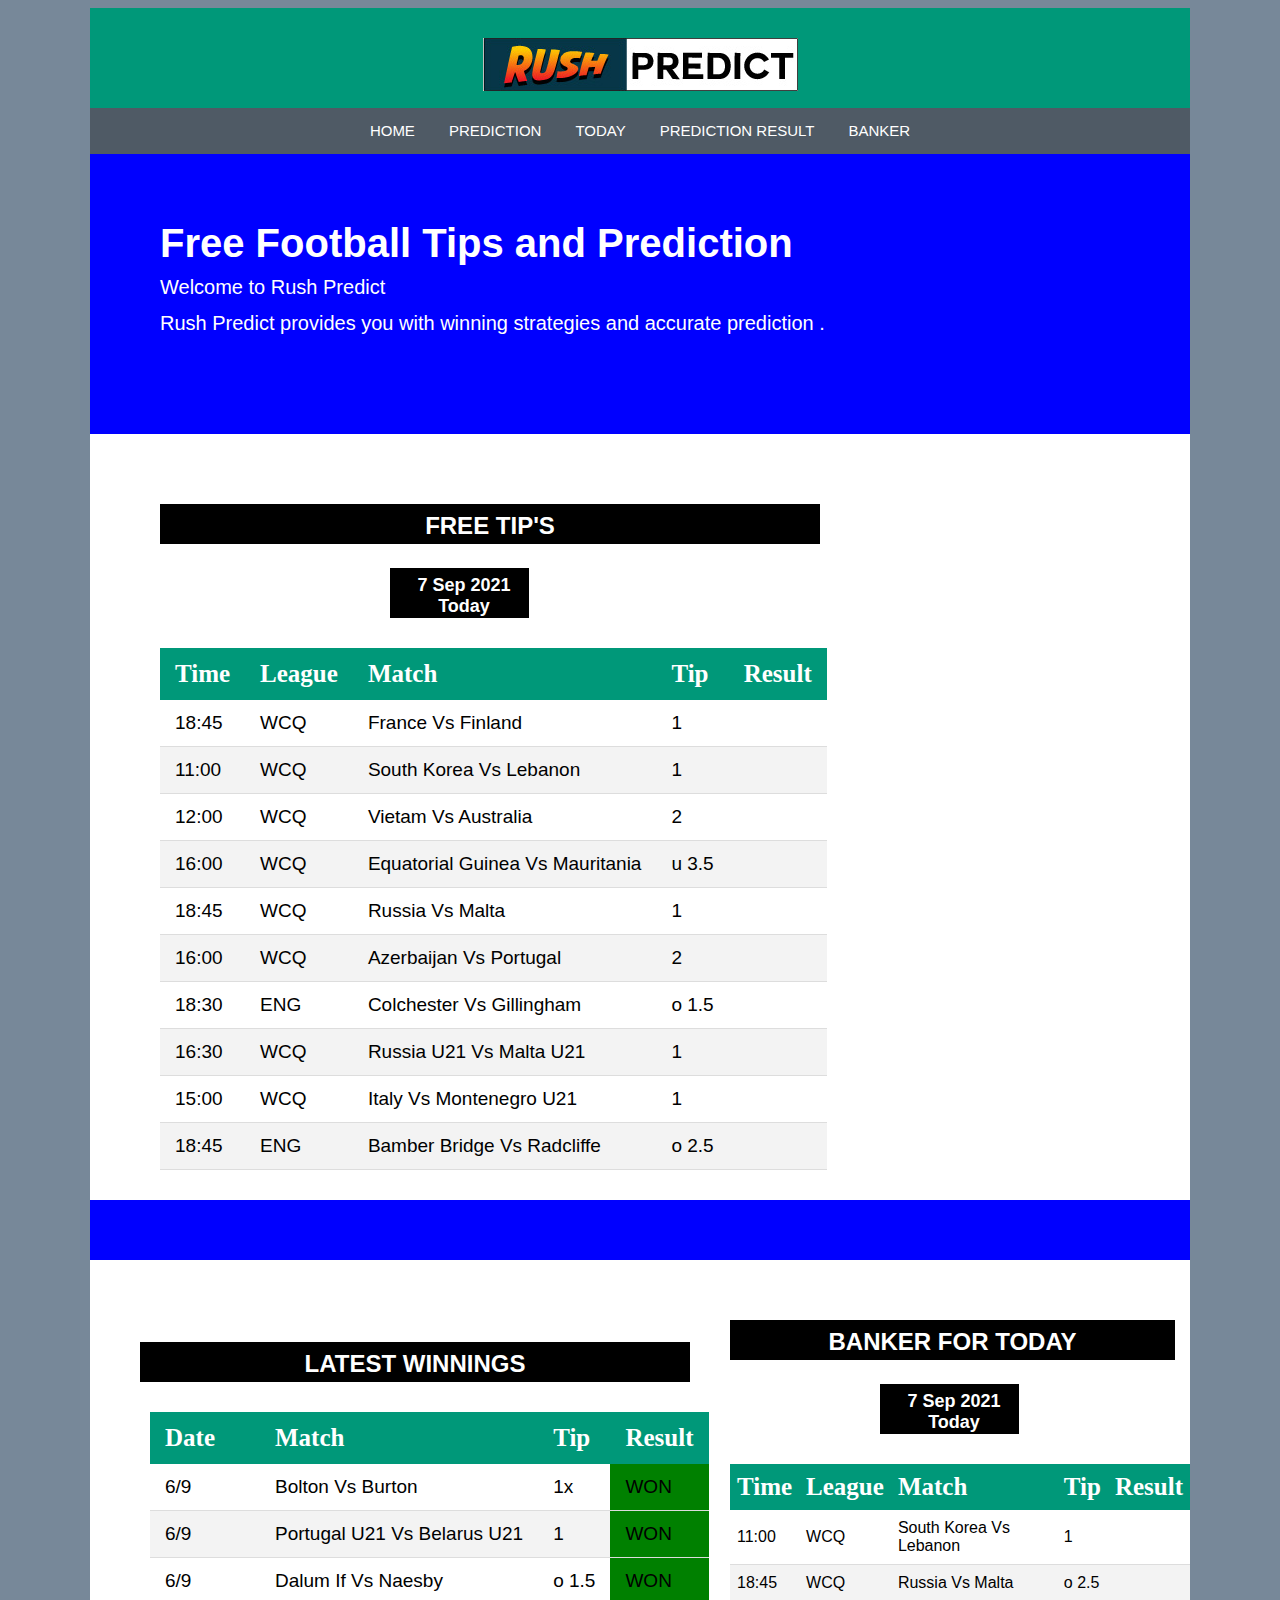
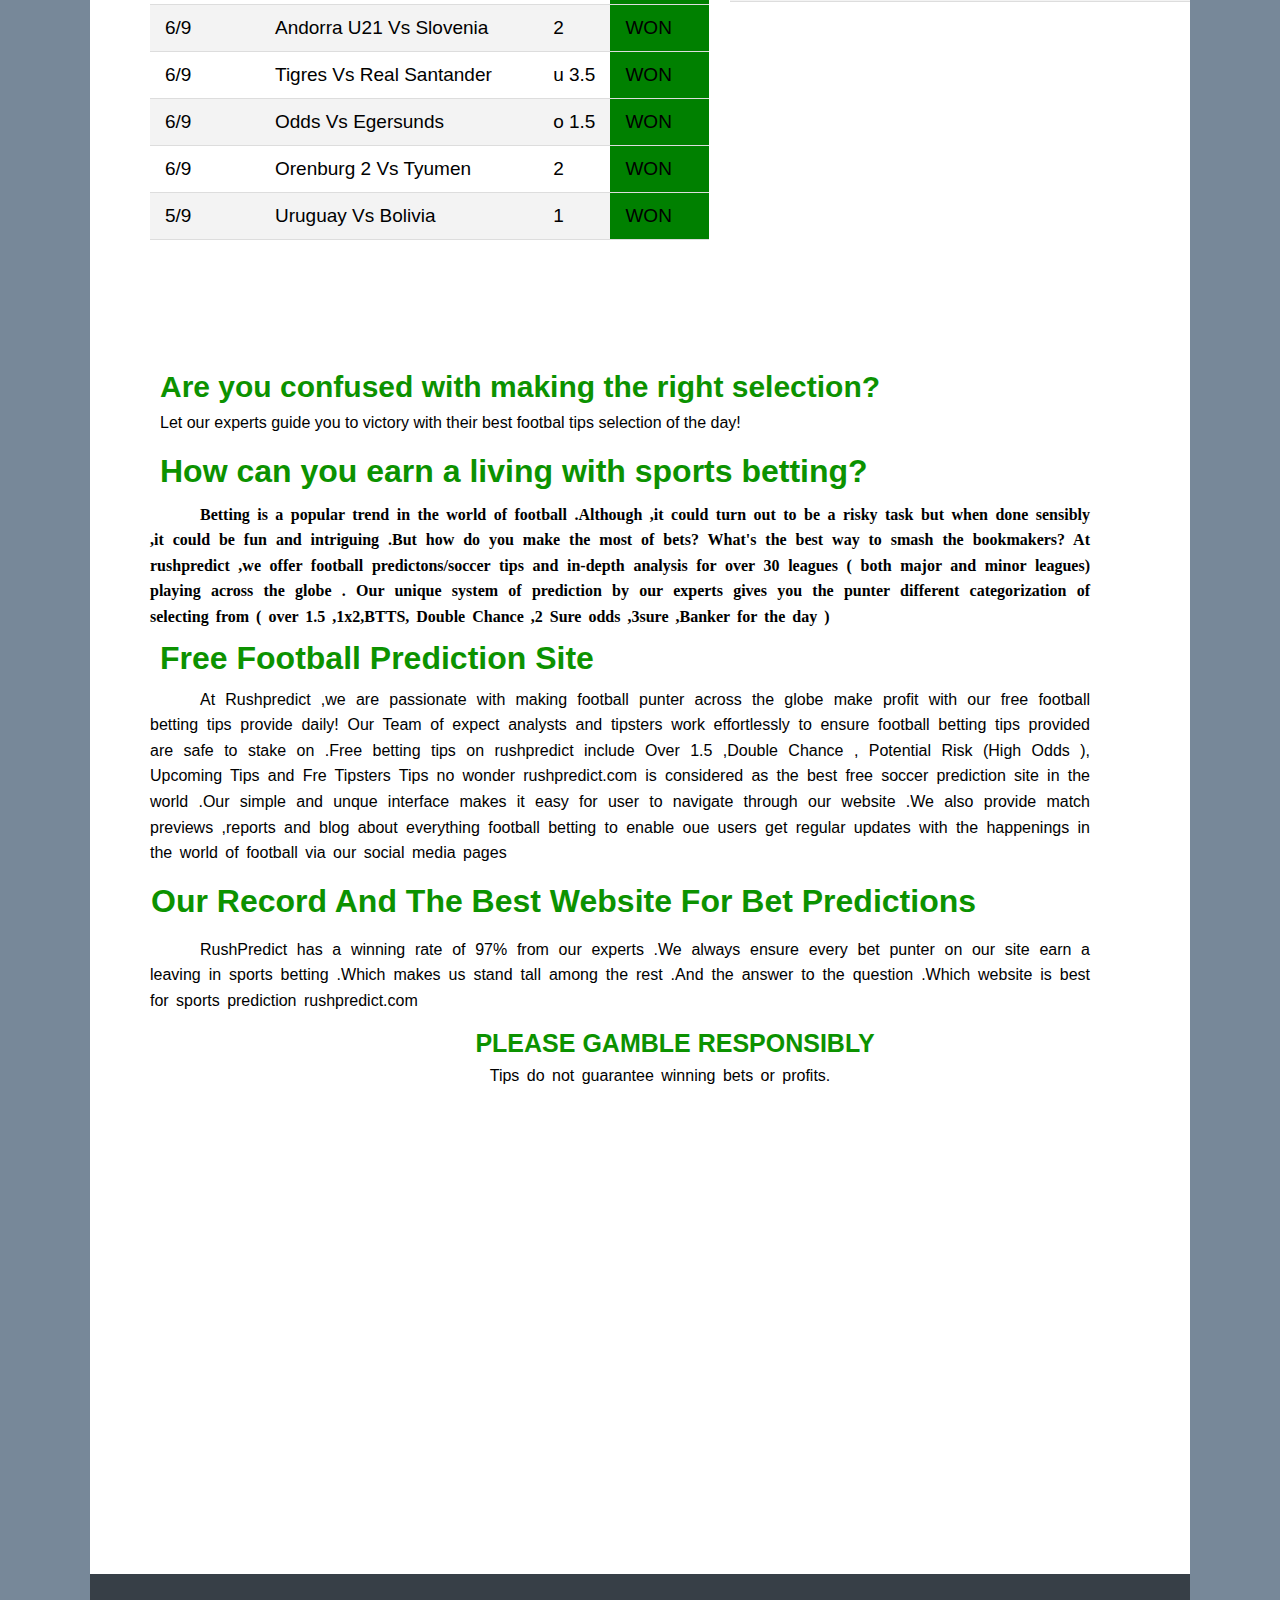
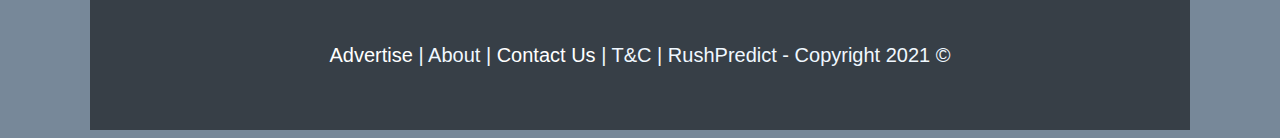
==== index.html @ 8fca1f7e "added things" ====
<!DOCTYPE html>
<html lang="en">
<head>
    <meta charset="UTF-8">
    <meta http-equiv="X-UA-Compatible" content="IE=edge">
    <meta name="viewport" content="width=device-width, initial-scale=1.0">
    <title>RushPredict- Football Tips and Prediction</title>
    <link rel="stylesheet" href="style.css">
    <meta name="description" content="Rush Predict provides free football tips and prediction,free analysis and statistics ,To ensure the best value for our users around the world">
    <link rel="icon" href="img/simple.png">
    <script async src="https://pagead2.googlesyndication.com/pagead/js/adsbygoogle.js?client=ca-pub-5476398748000462"
     crossorigin="anonymous"></script>
     <meta name="msvalidate.01" content="70B99FE2ED3F3C3D754A21F1290D57FB" />
</head>

<body>
    <div class="container">
        
    <header> <img src="img/no-rush 5.jpg" alt="Logo for Rush Predict">
        </header>
<nav>
    <a href="">HOME</a>
    </a><a href="">PREDICTION</a>
    </a><a href="">TODAY</a>
    </a><a href="">PREDICTION RESULT</a>
    </a><a href="">BANKER</a>
</nav>
<main>
    <div class="Title">
    <h1>Free Football Tips and Prediction</h1>
    <p> Welcome to Rush Predict</p>
    <p1>Rush Predict provides you with winning strategies and accurate prediction .</p1>
    </div>
    <div class="box1">
        <h2 class="highlight-text">FREE TIP'S </h2>

    </div>
    <div class="DATE"> <h4> 7 Sep 2021 Today </h4> </div>
    <table class="content-table">
        <thead>
    <tr>
        <th>Time </th>
        <th>League </th>
        <th>Match </th>
        <th> Tip </th>
        <th> Result </th>

    </tr>
   </thead>
   <tbody>
    <tr>
        <td> 18:45 </td>
        <td>  WCQ </td>
        <td>France Vs Finland </td>
        <td>  1 </td>
        <td>  </td>
        
    </tr>
    <tr>
        <td> 11:00 </td>
        <td> WCQ </td>
        <td> South Korea Vs Lebanon </td>
        <td> 1 </td>
        <td>  </td>
    </tr>
    <tr>
        <td> 12:00</td>
        <td> WCQ </td>
        <td> Vietam  Vs  Australia  </td>
        <td> 2 </td>
        <td>  </td>
        
    </tr>
    <tr>
        <td> 16:00</td>
        <td> WCQ </td>
        <td> Equatorial Guinea Vs Mauritania </td>
        <td> u 3.5 </td>
        <td>  </td>
        
    </tr>
    <tr>
        <td> 18:45 </td>
        <td> WCQ </td>
        <td> Russia  Vs  Malta </td>
        <td> 1 </td>
        <td>  </td>
        
    </tr>
    <tr>
        <td> 16:00 </td>
        <td> WCQ  </td>
        <td> Azerbaijan  Vs  Portugal  </td>
        <td> 2 </td>
        <td>  </td>
        
    </tr>
    <tr>
        <td> 18:30 </td>
        <td> ENG </td>
        <td> Colchester  Vs  Gillingham </td>
        <td> o 1.5 </td>
        <td> </tr>
        
    </tr>
    <tr>
        <td> 16:30 </td>
        <td> WCQ </td>
        <td> Russia U21 Vs Malta U21 </td>
        <td> 1</td>
        <td> </tr>
        
    </tr>
    <tr>
        <td> 15:00 </td>
        <td> WCQ  </td>
        <td> Italy  Vs  Montenegro U21 </td>
        <td> 1 </td>
        <td> </tr>
        
    </tr>
    <tr>
        <td> 18:45 </td>
        <td> ENG </td>
        <td> Bamber Bridge  Vs  Radcliffe </td>
        <td> o 2.5</td>
        <td> </tr>
        
    </tr>

</tbody>
</table>
<div class="Mid">  </div>
<div class="box1-2">
    <h2 class="highlight-text-2">BANKER FOR TODAY </h2>

</div>
<div class="DATE-2"> <h4>  7 Sep 2021 Today </h4> </div>
<table class="content-table-2">
    <thead>
<tr>
    <th>Time </th>
    <th>League </th>
    <th>Match </th>
    <th> Tip </th>
    <th> Result </th>

</tr>
</thead>
<tbody>
<tr>
    <td> 11:00 </td>
    <td> WCQ  </td>
    <td>South Korea Vs Lebanon </td>
    <td>   1 </td>
    <td>  </td>
    
</tr>
<tr>
    <td> 18:45 </td>
    <td> WCQ </td>
    <td>Russia Vs Malta</td>
    <td>   o 2.5 </td>
    <td>  </td>
    
</tr>


</tbody>
</table>
<div class="box1-3">
    <h2 class="highlight-text-3">LATEST WINNINGS </h2>

</div>
<div class="DATE-3">  </div>
<table class="content-table-3">
    <thead>
<tr>
    <th>Date </th>
    <th> </th>
    <th>Match </th>
    <th> Tip </th>
    <th> Result </th>

</tr>
</thead>
<tbody>
<tr>
    <td> 6/9 </td>
    <td>  </td>
    <td> Bolton Vs Burton</td>
    <td>   1x </td>
    <td> WON</td>
    
</tr>
<tr>
    <td> 6/9 </td>
    <td>  </td>
    <td>Portugal U21 Vs Belarus U21 </td>
    <td>   1 </td>
    <td> WON</td>
    
</tr><tr>
    <td> 6/9 </td>
    <td>  </td>
    <td>Dalum If Vs Naesby </td>
    <td>   o 1.5 </td>
    <td> WON</td>
    
</tr>
<tr>
    <td>6/9 </td>
    <td>  </td>
    <td> Andorra U21 Vs Slovenia  </td>
    <td>  2 </td>
    <td> WON </td>
</tr>
<tr>
    <td> 6/9 </td>
    <td>  </td>
    <td> Tigres Vs Real Santander </td>
    <td> u 3.5</td>
    <td> WON </td>
    
</tr>
<tr>
    <td> 6/9 </td>
    <td>  </td>
    <td> Odds Vs Egersunds </td>
    <td> o 1.5 </td>
    <td> WON </td>
    
</tr>
<tr>
    <td> 6/9 </td>
    <td> </td>
    <td> Orenburg 2  Vs Tyumen  </td>
    <td> 2 </td>
    <td> WON </td>
    
</tr>
<tr>
    <td> 5/9 </td>
    <td>  </td>
    <td> Uruguay Vs Bolivia </td>
    <td> 1 </td>
    <td> WON </td>
    
</tr>



</tbody>
</table> 
<section>
    
<h6>Are you confused with making the right selection? </h6>
<p>Let our experts guide you to victory with their best footbal tips selection of the day!</p>  
 

</section>
<section >
    <div class="container-1">
    <h1>How can you earn a living with sports betting?<h1>
        <p>Betting is a popular trend in the world of football .Although ,it could turn out to be a risky task but when done sensibly ,it could be fun and intriguing .But how do you make the most of bets? What's the best way to smash the bookmakers?
            At rushpredict ,we offer football predictons/soccer tips and in-depth analysis for over 30 leagues ( both major and minor leagues) playing across the globe . Our unique system of prediction by our experts gives you the punter different categorization of selecting from ( over 1.5 ,1x2,BTTS, Double Chance ,2 Sure odds ,3sure ,Banker for the day ) </p5>
    
        </div>
</section>
<section>
    <div class="container-2">
     <h5>Free Football Prediction Site</h5>
     <p>At Rushpredict ,we are passionate with making football punter across the globe make profit with our free football betting tips provide daily! Our Team of expect analysts and tipsters work effortlessly to ensure football betting tips provided are safe to stake on .Free betting tips on rushpredict include Over 1.5 ,Double Chance , Potential Risk (High Odds ), Upcoming Tips and Fre Tipsters Tips no wonder rushpredict.com is considered as the best free soccer prediction site in the world .Our simple and unque interface makes it easy for user to navigate through our website .We also provide match previews ,reports and blog about everything football betting to enable oue users get regular updates with the happenings in the world of football via our social media pages  </p>

    </div>
</section>
<section>
      <div class="container-3">
     <h4>Our Record And The Best Website For Bet Predictions</h4>
     <p>RushPredict has a winning rate of 97% from our experts .We always ensure every bet punter on our site earn a leaving in sports betting .Which makes us stand tall among the rest .And the answer to the question .Which website is best for sports prediction rushpredict.com</p>
     </div>
</section>
<section>
      <div class="container-4">
      <h3>PLEASE GAMBLE RESPONSIBLY </h3>
      <p>Tips do not guarantee winning bets or profits.</p>

      </div>

</section>
</main>
<footer>
    <p> <a href="mailto:rushpredict@gmail.com">Advertise</a>  | About | <a href="mailto:rushpredict@gmail.com">Contact Us</a>  | T&C | RushPredict - Copyright 2021 ©</p>

</footer>


</div>
</body>

</html>
---- style.css ----
body {
    background-color: lightslategray;
}
.container {
            margin-right: auto;
            margin-left: auto;
            width: 1100px;
}
.img {
       align-self: center;

}
header{
    background-color: #009879;
    height: 70px;
    text-align: center;
    padding-top: 30px;
    
}

nav {
    background-color: rgba(0, 0, 0, 0.337);
    text-align: center;
    padding-top: 14px;
    padding-bottom: 14px;
}

main {
    background-color: rgb(255, 255, 255);
    height: 3000px;
    padding-top: 20px;
    padding-left: 70px;

}
footer {
    background-color: #00000088;
    padding-top: 50px;
    padding-bottom: 50px;
}
h1 {
    font-size: 40px;
    color: rgb(255, 255, 255);
    font-family: 'Franklin Gothic Medium', 'Arial Narrow', Arial, sans-serif;
    margin-bottom: -10px;
    
}
 p {
    font-size: 20px;
    color: rgb(255, 255, 255);
    font-family: Arial, Helvetica, sans-serif;
    margin-bottom: 13px;
    
    
 }
 
 p1 {
    font-size: 20px;
    color: rgb(255, 255, 255);
    font-family: Arial, Helvetica, sans-serif;
    
 }

 

.box1 {
    background-color: black;
    height: 40px;
    width: 660px;
    margin-top: 70px;
    text-align: center;
    

}
 
.highlight-text {
    padding-top: -100px; 
    color: rgb(255, 255, 255);
    font-family: 'Franklin Gothic Medium', 'Arial Narrow', Arial, sans-serif;
    padding: 8px 15px;
    
}
 
.content-table {
    border-collapse: collapse;
    margin: 30px 0;
    font-size: 25px;
    min-width: 550px;
}

.content-table thead tr {
    background-color:#009879;
    color: white;
    text-align: left;

}
.content-table th,
.content-table td {
  padding: 12px 15px;
}

.content-table tbody tr {
  border-bottom: 1px solid #dddddd;
  font-family: 'Franklin Gothic Medium', 'Arial Narrow', Arial, sans-serif;
  font-size: 19px;

}

.content-table tbody tr:nth-of-type(even) {
      background-color:#f3f3f3;    
}

.DATE { 
    background-color: rgb(0, 0, 0);
    height: 50px;
    width: 130px;
    margin-left: 230px;
    padding-left: 9px;
    text-align: center;
}

h4 {
    font-size: 18px;
    padding: 7px 11px;
    color: white;
    font-family: sans-serif;

}

a {
    color: white;
    font-family: Arial, Helvetica, sans-serif;
}

nav a {
    text-decoration: none;
    font-size: 15px;
    padding-left: 15px;
    padding-right: 15px;
}

.Title {
    background-color: rgb(0, 0, 255);
    height: 200px;
    padding: 40px 70px;
    margin-left: -70px;
    margin-top: -20px;
}

.Mid {
    background-color: rgb(0, 0, 255) ;
    height: 60px;
    margin-left: -70px;

}
.DATE-2 { 
    background-color: rgb(0, 0, 0);
    height: 50px;
    width: 130px;
    margin-left: 720px;
    padding-left: 9px;
    text-align: center;
}
.box1-2 {
    background-color: black;
    height: 40px;
    width: 445px;
    margin-top: 60px;
    text-align: center;
    margin-left: 570px;
    
}
.highlight-text-2 {
    padding-top: -100px; 
    color: rgb(255, 255, 255);
    font-family: 'Franklin Gothic Medium', 'Arial Narrow', Arial, sans-serif;
    padding: 8px 15px;
    
}
.content-table-2 {
    border-collapse: collapse;
    margin: 30px 0;
    font-size: 25px;
    min-width: 390px;
    margin-left: 570px;
}

.content-table-2 thead tr {
    background-color:#009879;
    color: white;
    text-align: left;

}
.content-table-2 th,
.content-table-2 td {
  padding: 9px 7px;
}

.content-table-2 tbody tr {
  border-bottom: 1px solid #dddddd;
  font-family: 'Franklin Gothic Medium', 'Arial Narrow', Arial, sans-serif;
  font-size: 16px;
  

}

.content-table-2 tbody tr:nth-of-type(even) {
      background-color:#f3f3f3;    
}
.DATE-3 { 
    
    height: 50px;
    width: 130px;
    margin-left: 150px;
    padding-left: 9px;
    text-align: center;
}
.box1-3 {
    background-color: black;
    height: 40px;
    width: 550px;
    margin-top: -290px;
    text-align: center;
    margin-left: -20px;
    
}
.highlight-text-3 {
    padding-top: -100px; 
    color: rgb(255, 255, 255);
    font-family: 'Franklin Gothic Medium', 'Arial Narrow', Arial, sans-serif;
    padding: 8px 15px;
    
}
.content-table-3 {
    border-collapse: collapse;
    margin: -20px 0;
    font-size: 25px;
    min-width: 390px;
    margin-left: -10px;
}

.content-table-3 thead tr {
    background-color:#009879;
    color: white;
    text-align: left;

}
.content-table-3 th,
.content-table-3 td {
  padding: 12px 15px;
}

.content-table-3 tbody tr {
  border-bottom: 1px solid #dddddd;
  font-family: 'Franklin Gothic Medium', 'Arial Narrow', Arial, sans-serif;
  font-size: 19px;
  

}

.content-table-3 tbody tr:nth-of-type(even) {
      background-color:#f3f3f3;    
}

    .Won-1  { 
    background-color: chartreuse;
}

footer p {
         font-size: 10 px;
         font-family: Arial, Helvetica, sans-serif;
         color: aliceblue;
         text-align: center;

}
footer p a {
    text-decoration: none;
}
.content-table-3 td:nth-last-child(5n+1) {

        background-color: green;
}

h6 {
    font-size: 30px;
    margin-top: 150px;
    font-family: Helvetica;
    color: rgb(12, 146, 0);
}



section p {
    font-size: 16px;
    color: black;
    margin-top: -60px;
       
}

section h1{
    color: black;
    font-size: 32px;
    font-family:  Helvetica;
    color: rgb(12, 146, 0);
}

 .container-1 p {
     font-size: 16px;
     line-height: 1.6;
     word-spacing: 3px;
     font-family:  'Arial Narrow' ;
     padding: 8px 8px;
     margin: -110px 0;
     margin-left: -110px;
     text-indent: 50px;
     text-align: justify;
     padding: 100px;
     
 }
section h5 {
    font-size: 32px;
    
    margin: 20px 0;
    font-family: Helvetica;
    color: rgb(12, 146, 0);
}
.container-2 p {
    font-size: 16px;
     line-height: 1.6;
     word-spacing: 3px;
     font-family: 'Arial';
     padding: 8px 8px;
     margin: -110px 0;
     margin-left: -110px;
     text-indent: 50px;
     text-align: justify;
     padding: 100px;

}
section h4 {
     font-size: 32px;
     color: rgb(12, 146, 0);
     margin: 20px 0;
     margin-left: -20px;
     font-family: Helvetica;

}
 .container-3 p{
    font-size: 16px;
    line-height: 1.6;
    word-spacing: 3px;
    font-family: Arial;
    padding: 8px 8px;
    margin: -110px 0;
    margin-left: -110px;
    text-indent: 50px;
    text-align: justify;
    padding: 100px;
}
section h3 {
    font-size: 25px;
    color: rgb(12, 146, 0);
    text-align: center;
    font-family: Helvetica;

}
.container-4 p{
    font-size: 16px;
     line-height: 1.6;
     word-spacing: 3px;
     font-family: Arial;
     padding: 8px 8px;
     margin: -110px 0;
     margin-left: -80px;
     text-indent: 50px;
     text-align: center;
     padding: 90px;
}
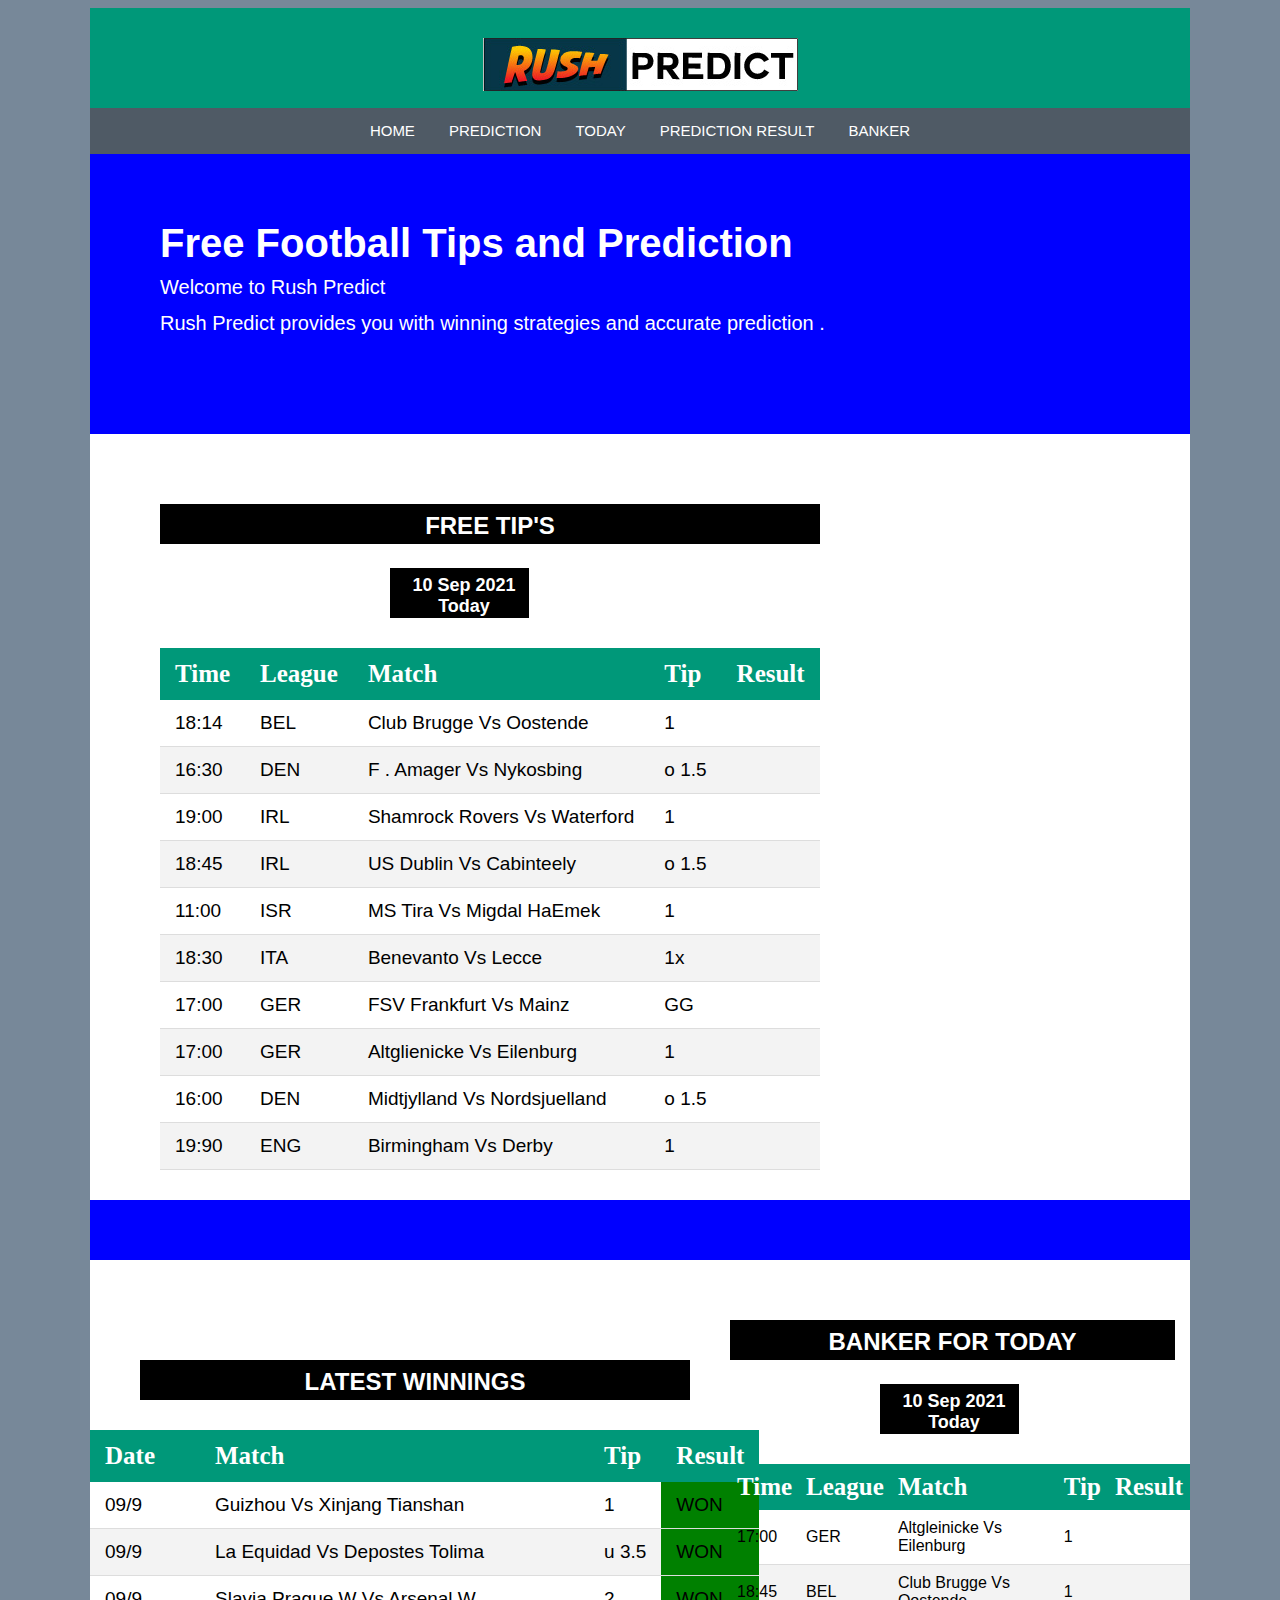
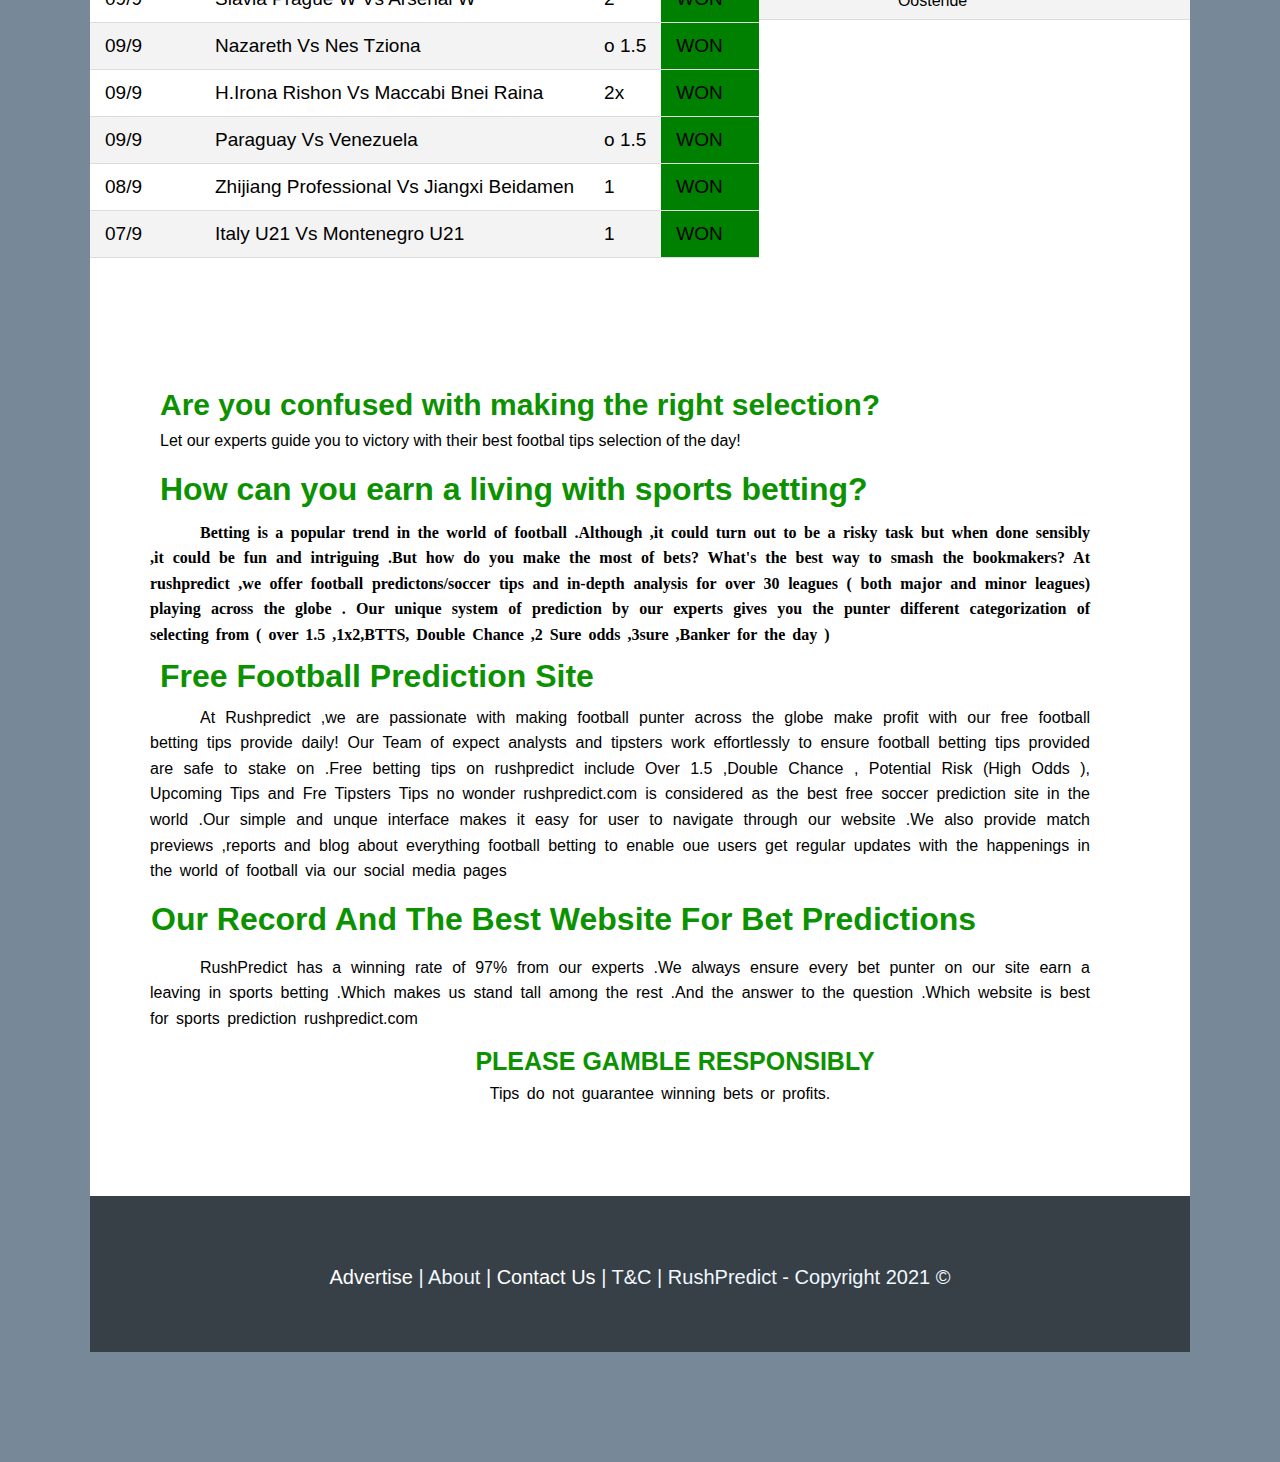
==== commit 188621cb: "new addition" ====
--- a/index.html
+++ b/index.html
@@ -11,7 +11,8 @@
     <script async src="https://pagead2.googlesyndication.com/pagead/js/adsbygoogle.js?client=ca-pub-5476398748000462"
      crossorigin="anonymous"></script>
      <meta name="msvalidate.01" content="70B99FE2ED3F3C3D754A21F1290D57FB" />
-</head>
+    <meta name="viewport" content="width=device-width", initial-scale=1.0>
+    </head>
 
 <body>
     <div class="container">
@@ -35,7 +36,7 @@
         <h2 class="highlight-text">FREE TIP'S </h2>
 
     </div>
-    <div class="DATE"> <h4> 7 Sep 2021 Today </h4> </div>
+    <div class="DATE"> <h4> 10 Sep 2021 Today </h4> </div>
     <table class="content-table">
         <thead>
     <tr>
@@ -49,84 +50,86 @@
    </thead>
    <tbody>
     <tr>
-        <td> 18:45 </td>
-        <td>  WCQ </td>
-        <td>France Vs Finland </td>
+        <td> 18:14 </td>
+        <td>  BEL</td>
+        <td>Club Brugge Vs Oostende</td>
         <td>  1 </td>
         <td>  </td>
         
     </tr>
     <tr>
+        <td> 16:30 </td>
+        <td> DEN </td>
+        <td> F . Amager Vs Nykosbing  </td>
+        <td>o 1.5 </td>
+        <td>  </td>
+    </tr>
+    <tr>
+        <td> 19:00</td>
+        <td> IRL </td>
+        <td> Shamrock Rovers Vs  Waterford  </td>
+        <td> 1 </td>
+        <td>  </td>
+        
+    </tr>
+    <tr>
+        <td> 18:45</td>
+        <td> IRL </td>
+        <td> US Dublin Vs Cabinteely </td>
+        <td> o 1.5 </td>
+        <td>  </td>
+        
+    </tr>
+    <tr>
         <td> 11:00 </td>
-        <td> WCQ </td>
-        <td> South Korea Vs Lebanon </td>
+        <td> ISR </td>
+        <td> MS Tira Vs  Migdal HaEmek </td>
         <td> 1 </td>
         <td>  </td>
-    </tr>
-    <tr>
-        <td> 12:00</td>
-        <td> WCQ </td>
-        <td> Vietam  Vs  Australia  </td>
-        <td> 2 </td>
-        <td>  </td>
-        
-    </tr>
-    <tr>
-        <td> 16:00</td>
-        <td> WCQ </td>
-        <td> Equatorial Guinea Vs Mauritania </td>
-        <td> u 3.5 </td>
-        <td>  </td>
-        
-    </tr>
-    <tr>
-        <td> 18:45 </td>
-        <td> WCQ </td>
-        <td> Russia  Vs  Malta </td>
+        
+    </tr>
+    <tr>
+        <td> 18:30 </td>
+        <td> ITA </td>
+        <td> Benevanto Vs  Lecce  </td>
+        <td> 1x </td>
+        <td>  </td>
+        
+    </tr>
+    <tr>
+        <td> 17:00 </td>
+        <td> GER </td>
+        <td> FSV Frankfurt  Vs  Mainz </td>
+        <td> GG </td>
+        <td> </tr>
+        
+    </tr>
+    <tr>
+        <td> 17:00 </td>
+        <td> GER </td>
+        <td> Altglienicke  Vs Eilenburg </td>
         <td> 1 </td>
-        <td>  </td>
+        <td> </tr>
         
     </tr>
     <tr>
         <td> 16:00 </td>
-        <td> WCQ  </td>
-        <td> Azerbaijan  Vs  Portugal  </td>
-        <td> 2 </td>
-        <td>  </td>
-        
-    </tr>
-    <tr>
-        <td> 18:30 </td>
-        <td> ENG </td>
-        <td> Colchester  Vs  Gillingham </td>
+        <td> DEN </td>
+        <td> Midtjylland  Vs  Nordsjuelland </td>
         <td> o 1.5 </td>
         <td> </tr>
         
     </tr>
     <tr>
-        <td> 16:30 </td>
-        <td> WCQ </td>
-        <td> Russia U21 Vs Malta U21 </td>
-        <td> 1</td>
-        <td> </tr>
-        
-    </tr>
-    <tr>
-        <td> 15:00 </td>
-        <td> WCQ  </td>
-        <td> Italy  Vs  Montenegro U21 </td>
+        <td> 19:90 </td>
+        <td> ENG </td>
+        <td> Birmingham  Vs  Derby </td>
         <td> 1 </td>
         <td> </tr>
         
     </tr>
-    <tr>
-        <td> 18:45 </td>
-        <td> ENG </td>
-        <td> Bamber Bridge  Vs  Radcliffe </td>
-        <td> o 2.5</td>
-        <td> </tr>
-        
-    </tr>
+    
+    
 
 </tbody>
 </table>
@@ -135,7 +138,7 @@
     <h2 class="highlight-text-2">BANKER FOR TODAY </h2>
 
 </div>
-<div class="DATE-2"> <h4>  7 Sep 2021 Today </h4> </div>
+<div class="DATE-2"> <h4>  10 Sep 2021 Today </h4> </div>
 <table class="content-table-2">
     <thead>
 <tr>
@@ -149,18 +152,18 @@
 </thead>
 <tbody>
 <tr>
-    <td> 11:00 </td>
-    <td> WCQ  </td>
-    <td>South Korea Vs Lebanon </td>
+    <td> 17:00 </td>
+    <td> GER  </td>
+    <td>Altgleinicke Vs Eilenburg </td>
     <td>   1 </td>
     <td>  </td>
     
 </tr>
 <tr>
     <td> 18:45 </td>
-    <td> WCQ </td>
-    <td>Russia Vs Malta</td>
-    <td>   o 2.5 </td>
+    <td> BEL </td>
+    <td>Club Brugge Vs Oostende </td>
+    <td>   1 </td>
     <td>  </td>
     
 </tr>
@@ -186,63 +189,63 @@
 </thead>
 <tbody>
 <tr>
-    <td> 6/9 </td>
-    <td>  </td>
-    <td> Bolton Vs Burton</td>
-    <td>   1x </td>
-    <td> WON</td>
-    
-</tr>
-<tr>
-    <td> 6/9 </td>
-    <td>  </td>
-    <td>Portugal U21 Vs Belarus U21 </td>
+    <td> 09/9 </td>
+    <td>  </td>
+    <td> Guizhou Vs Xinjang Tianshan</td>
     <td>   1 </td>
     <td> WON</td>
     
+</tr>
+<tr>
+    <td> 09/9 </td>
+    <td>  </td>
+    <td>La Equidad Vs Depostes Tolima </td>
+    <td>   u 3.5 </td>
+    <td> WON</td>
+    
 </tr><tr>
-    <td> 6/9 </td>
-    <td>  </td>
-    <td>Dalum If Vs Naesby </td>
-    <td>   o 1.5 </td>
+    <td> 09/9 </td>
+    <td>  </td>
+    <td>Slavia Prague W Vs Arsenal W </td>
+    <td>  2 </td>
     <td> WON</td>
     
 </tr>
 <tr>
-    <td>6/9 </td>
-    <td>  </td>
-    <td> Andorra U21 Vs Slovenia  </td>
-    <td>  2 </td>
-    <td> WON </td>
-</tr>
-<tr>
-    <td> 6/9 </td>
-    <td>  </td>
-    <td> Tigres Vs Real Santander </td>
-    <td> u 3.5</td>
-    <td> WON </td>
-    
-</tr>
-<tr>
-    <td> 6/9 </td>
-    <td>  </td>
-    <td> Odds Vs Egersunds </td>
+    <td>09/9 </td>
+    <td>  </td>
+    <td> Nazareth Vs Nes Tziona  </td>
+    <td>  o 1.5 </td>
+    <td> WON </td>
+</tr>
+<tr>
+    <td> 09/9 </td>
+    <td>  </td>
+    <td> H.Irona Rishon  Vs Maccabi Bnei Raina  </td>
+    <td> 2x </td>
+    <td> WON </td>
+    
+</tr>
+<tr>
+    <td> 09/9 </td>
+    <td>  </td>
+    <td> Paraguay Vs Venezuela </td>
     <td> o 1.5 </td>
     <td> WON </td>
     
 </tr>
 <tr>
-    <td> 6/9 </td>
-    <td> </td>
-    <td> Orenburg 2  Vs Tyumen  </td>
-    <td> 2 </td>
-    <td> WON </td>
-    
-</tr>
-<tr>
-    <td> 5/9 </td>
-    <td>  </td>
-    <td> Uruguay Vs Bolivia </td>
+    <td> 08/9 </td>
+    <td>  </td>
+    <td> Zhijiang Professional   Vs Jiangxi Beidamen  </td>
+    <td> 1 </td>
+    <td> WON </td>
+    
+</tr>
+<tr>
+    <td> 07/9 </td>
+    <td>  </td>
+    <td> Italy U21 Vs Montenegro U21 </td>
     <td> 1 </td>
     <td> WON </td>
     
@@ -290,6 +293,7 @@
 </section>
 </main>
 <footer>
+    <div>
     <p> <a href="mailto:rushpredict@gmail.com">Advertise</a>  | About | <a href="mailto:rushpredict@gmail.com">Contact Us</a>  | T&C | RushPredict - Copyright 2021 ©</p>
 
 </footer>
--- a/style.css
+++ b/style.css
@@ -27,7 +27,7 @@
 
 main {
     background-color: rgb(255, 255, 255);
-    height: 3000px;
+    height:3000 px;
     padding-top: 20px;
     padding-left: 70px;
 
@@ -36,6 +36,7 @@
     background-color: #00000088;
     padding-top: 50px;
     padding-bottom: 50px;
+    margin: 110px 0;
 }
 h1 {
     font-size: 40px;
@@ -235,7 +236,7 @@
     margin: -20px 0;
     font-size: 25px;
     min-width: 390px;
-    margin-left: -10px;
+    margin-left: -70px;
 }
 
 .content-table-3 thead tr {
@@ -374,4 +375,6 @@
      text-indent: 50px;
      text-align: center;
      padding: 90px;
-}+}
+
+ 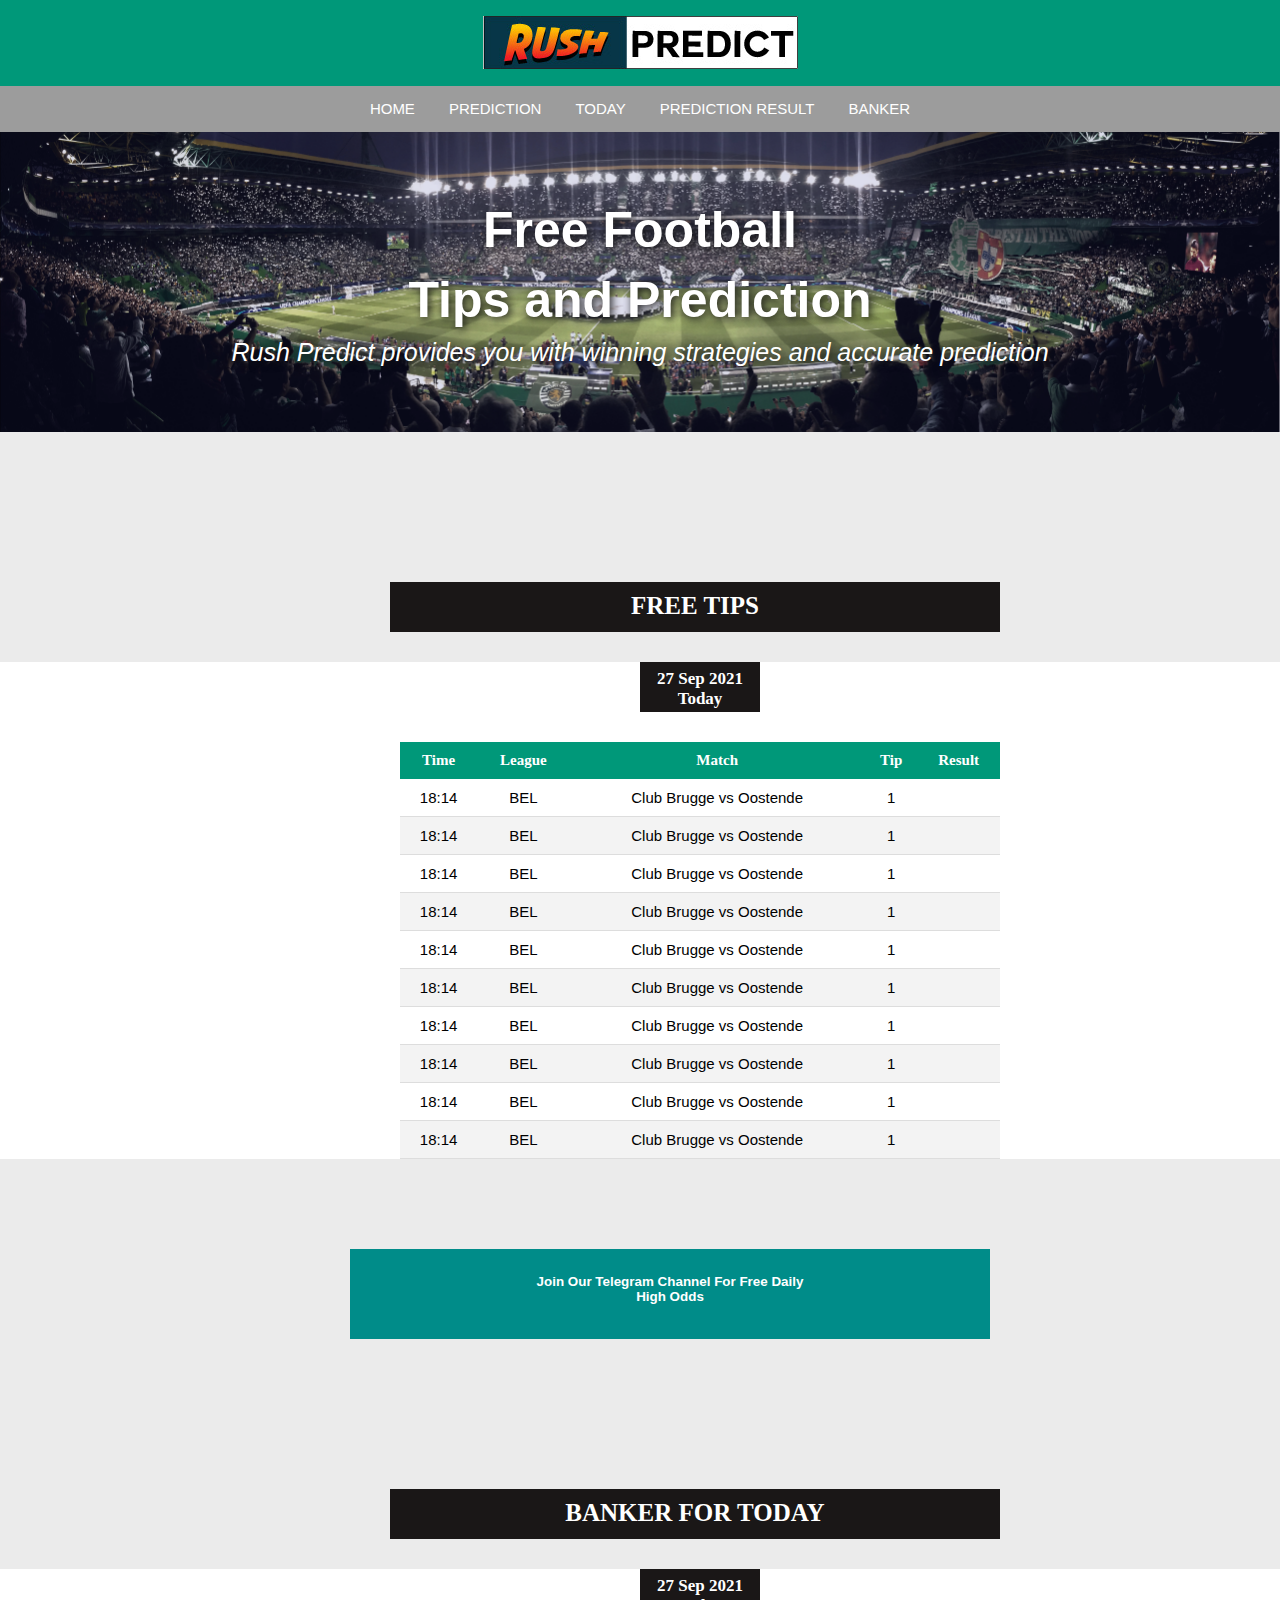
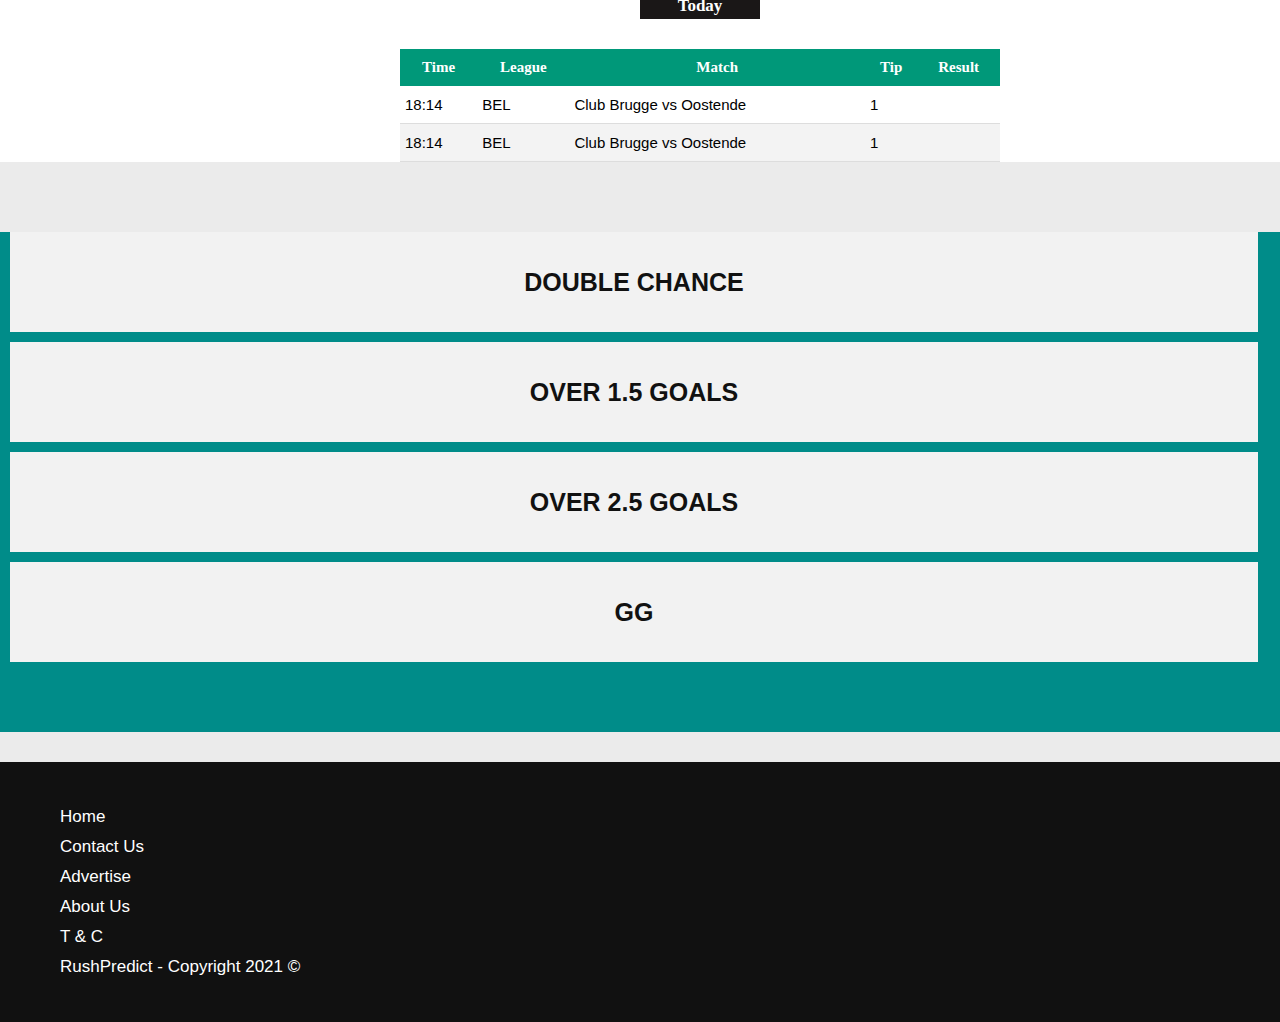
==== commit 8efba0f9: "alot of changes" ====
--- a/index.html
+++ b/index.html
@@ -5,301 +5,204 @@
     <meta http-equiv="X-UA-Compatible" content="IE=edge">
     <meta name="viewport" content="width=device-width, initial-scale=1.0">
     <title>RushPredict- Football Tips and Prediction</title>
-    <link rel="stylesheet" href="style.css">
+    <link rel="stylesheet" type="text/css"  href="style.css" media="screen"/>
     <meta name="description" content="Rush Predict provides free football tips and prediction,free analysis and statistics ,To ensure the best value for our users around the world">
     <link rel="icon" href="img/simple.png">
-    <script async src="https://pagead2.googlesyndication.com/pagead/js/adsbygoogle.js?client=ca-pub-5476398748000462"
-     crossorigin="anonymous"></script>
+    <script data-ad-client="ca-pub-5476398748000462" async src="https://pagead2.googlesyndication.com/pagead/js/adsbygoogle.js"></script>
      <meta name="msvalidate.01" content="70B99FE2ED3F3C3D754A21F1290D57FB" />
-    <meta name="viewport" content="width=device-width", initial-scale=1.0>
+    <meta name="viewport" content="width=device-width, initial-scale=1.0">
+    <STYLE>A {text-decoration: none;} </STYLE>
+    
     </head>
 
-<body>
-    <div class="container">
-        
-    <header> <img src="img/no-rush 5.jpg" alt="Logo for Rush Predict">
+ <body>
+     
+    <div id="container">
+        <div id="main">
+    <header>
+        <meta name="viewport" content="width=device-width, initial-scale=1.0">   
+    <a href="index.html"> <img src="img/no-rush 5.jpg" alt="Logo for Rush Predict"></a>
         </header>
+    
 <nav>
     <a href="">HOME</a>
-    </a><a href="">PREDICTION</a>
-    </a><a href="">TODAY</a>
-    </a><a href="">PREDICTION RESULT</a>
-    </a><a href="">BANKER</a>
+    <a href="">PREDICTION</a>
+    <a href="">TODAY</a>
+    <a href="">PREDICTION RESULT</a>
+    <a href="">BANKER</a>
 </nav>
-<main>
-    <div class="Title">
-    <h1>Free Football Tips and Prediction</h1>
-    <p> Welcome to Rush Predict</p>
-    <p1>Rush Predict provides you with winning strategies and accurate prediction .</p1>
+     <main>
+        <meta name="viewport" content="width=device-width, initial-scale=1.0">
+    <section class="index-banner">
+    <div class="vertical-center">
+     <h2>Free Football <br>Tips and Prediction</h2>
+     <h1>Rush Predict provides you with winning strategies and accurate prediction </h1>
     </div>
-    <div class="box1">
-        <h2 class="highlight-text">FREE TIP'S </h2>
-
+    </section>
+    <div class="box">
+    <h3 >FREE TIPS</h3>
     </div>
-    <div class="DATE"> <h4> 10 Sep 2021 Today </h4> </div>
-    <table class="content-table">
-        <thead>
-    <tr>
-        <th>Time </th>
-        <th>League </th>
-        <th>Match </th>
-        <th> Tip </th>
-        <th> Result </th>
-
-    </tr>
-   </thead>
-   <tbody>
-    <tr>
-        <td> 18:14 </td>
-        <td>  BEL</td>
-        <td>Club Brugge Vs Oostende</td>
-        <td>  1 </td>
-        <td>  </td>
+    <div class="Tab">
+    <div class="DATE"> <h4>27 Sep 2021<br> Today</h4></div>
+     
+     <table class="content-table">
+     <thead>
+      <tr>
+       <th>Time</th>
+       <th>League</th>
+       <th>Match</th>
+       <th>Tip</th>
+       <th>Result</th>
+      </tr>
+      </thead>
+      <tbody>
+       <tr>
+       <td>18:14</td>
+       <td>BEL</td>
+       <td>Club Brugge vs Oostende </td>
+       <td> 1 </td>
+       <td></td>
+      </tr>
+      <tr>
+        <td>18:14</td>
+        <td>BEL</td>
+        <td>Club Brugge vs Oostende </td>
+        <td> 1 </td>
+        <td></td>
+       </tr>
+       <tr>
+        <td>18:14</td>
+        <td>BEL</td>
+        <td>Club Brugge vs Oostende </td>
+        <td> 1 </td>
+        <td></td>
+       </tr>
+       <tr>
+        <td>18:14</td>
+        <td>BEL</td>
+        <td>Club Brugge vs Oostende </td>
+        <td> 1 </td>
+        <td></td>
+       </tr>
+       <tr>
+        <td>18:14</td>
+        <td>BEL</td>
+        <td>Club Brugge vs Oostende </td>
+        <td> 1 </td>
+        <td></td>
+       </tr>
+       <tr>
+        <td>18:14</td>
+        <td>BEL</td>
+        <td>Club Brugge vs Oostende </td>
+        <td> 1 </td>
+        <td></td>
+       </tr>
+       <tr>
+        <td>18:14</td>
+        <td>BEL</td>
+        <td>Club Brugge vs Oostende </td>
+        <td> 1 </td>
+        <td></td>
+       </tr>
+       <tr>
+        <td>18:14</td>
+        <td>BEL</td>
+        <td>Club Brugge vs Oostende </td>
+        <td> 1 </td>
+        <td></td>
+       </tr>
+       <tr>
+        <td>18:14</td>
+        <td>BEL</td>
+        <td>Club Brugge vs Oostende </td>
+        <td> 1 </td>
+        <td></td>
+       </tr>
+       <tr>
+        <td>18:14</td>
+        <td>BEL</td>
+        <td>Club Brugge vs Oostende </td>
+        <td> 1 </td>
+        <td></td>
+       </tr>
+      </tbody>
+    </table>
+     </div>
+    <section class="Paragraph"> 
+        <div class="telegram"> 
+        <h6> <br>Join Our Telegram Channel For Free Daily<br> High Odds</h6>
         
-    </tr>
-    <tr>
-        <td> 16:30 </td>
-        <td> DEN </td>
-        <td> F . Amager Vs Nykosbing  </td>
-        <td>o 1.5 </td>
-        <td>  </td>
-    </tr>
-    <tr>
-        <td> 19:00</td>
-        <td> IRL </td>
-        <td> Shamrock Rovers Vs  Waterford  </td>
-        <td> 1 </td>
-        <td>  </td>
-        
-    </tr>
-    <tr>
-        <td> 18:45</td>
-        <td> IRL </td>
-        <td> US Dublin Vs Cabinteely </td>
-        <td> o 1.5 </td>
-        <td>  </td>
-        
-    </tr>
-    <tr>
-        <td> 11:00 </td>
-        <td> ISR </td>
-        <td> MS Tira Vs  Migdal HaEmek </td>
-        <td> 1 </td>
-        <td>  </td>
-        
-    </tr>
-    <tr>
-        <td> 18:30 </td>
-        <td> ITA </td>
-        <td> Benevanto Vs  Lecce  </td>
-        <td> 1x </td>
-        <td>  </td>
-        
-    </tr>
-    <tr>
-        <td> 17:00 </td>
-        <td> GER </td>
-        <td> FSV Frankfurt  Vs  Mainz </td>
-        <td> GG </td>
-        <td> </tr>
-        
-    </tr>
-    <tr>
-        <td> 17:00 </td>
-        <td> GER </td>
-        <td> Altglienicke  Vs Eilenburg </td>
-        <td> 1 </td>
-        <td> </tr>
-        
-    </tr>
-    <tr>
-        <td> 16:00 </td>
-        <td> DEN </td>
-        <td> Midtjylland  Vs  Nordsjuelland </td>
-        <td> o 1.5 </td>
-        <td> </tr>
-        
-    </tr>
-    <tr>
-        <td> 19:90 </td>
-        <td> ENG </td>
-        <td> Birmingham  Vs  Derby </td>
-        <td> 1 </td>
-        <td> </tr>
-        
-    </tr>
-    
-    
-
-</tbody>
-</table>
-<div class="Mid">  </div>
-<div class="box1-2">
-    <h2 class="highlight-text-2">BANKER FOR TODAY </h2>
-
-</div>
-<div class="DATE-2"> <h4>  10 Sep 2021 Today </h4> </div>
-<table class="content-table-2">
-    <thead>
-<tr>
-    <th>Time </th>
-    <th>League </th>
-    <th>Match </th>
-    <th> Tip </th>
-    <th> Result </th>
-
-</tr>
-</thead>
-<tbody>
-<tr>
-    <td> 17:00 </td>
-    <td> GER  </td>
-    <td>Altgleinicke Vs Eilenburg </td>
-    <td>   1 </td>
-    <td>  </td>
-    
-</tr>
-<tr>
-    <td> 18:45 </td>
-    <td> BEL </td>
-    <td>Club Brugge Vs Oostende </td>
-    <td>   1 </td>
-    <td>  </td>
-    
-</tr>
-
-
-</tbody>
-</table>
-<div class="box1-3">
-    <h2 class="highlight-text-3">LATEST WINNINGS </h2>
-
-</div>
-<div class="DATE-3">  </div>
-<table class="content-table-3">
-    <thead>
-<tr>
-    <th>Date </th>
-    <th> </th>
-    <th>Match </th>
-    <th> Tip </th>
-    <th> Result </th>
-
-</tr>
-</thead>
-<tbody>
-<tr>
-    <td> 09/9 </td>
-    <td>  </td>
-    <td> Guizhou Vs Xinjang Tianshan</td>
-    <td>   1 </td>
-    <td> WON</td>
-    
-</tr>
-<tr>
-    <td> 09/9 </td>
-    <td>  </td>
-    <td>La Equidad Vs Depostes Tolima </td>
-    <td>   u 3.5 </td>
-    <td> WON</td>
-    
-</tr><tr>
-    <td> 09/9 </td>
-    <td>  </td>
-    <td>Slavia Prague W Vs Arsenal W </td>
-    <td>  2 </td>
-    <td> WON</td>
-    
-</tr>
-<tr>
-    <td>09/9 </td>
-    <td>  </td>
-    <td> Nazareth Vs Nes Tziona  </td>
-    <td>  o 1.5 </td>
-    <td> WON </td>
-</tr>
-<tr>
-    <td> 09/9 </td>
-    <td>  </td>
-    <td> H.Irona Rishon  Vs Maccabi Bnei Raina  </td>
-    <td> 2x </td>
-    <td> WON </td>
-    
-</tr>
-<tr>
-    <td> 09/9 </td>
-    <td>  </td>
-    <td> Paraguay Vs Venezuela </td>
-    <td> o 1.5 </td>
-    <td> WON </td>
-    
-</tr>
-<tr>
-    <td> 08/9 </td>
-    <td>  </td>
-    <td> Zhijiang Professional   Vs Jiangxi Beidamen  </td>
-    <td> 1 </td>
-    <td> WON </td>
-    
-</tr>
-<tr>
-    <td> 07/9 </td>
-    <td>  </td>
-    <td> Italy U21 Vs Montenegro U21 </td>
-    <td> 1 </td>
-    <td> WON </td>
-    
-</tr>
-
-
-
-</tbody>
-</table> 
-<section>
-    
-<h6>Are you confused with making the right selection? </h6>
-<p>Let our experts guide you to victory with their best footbal tips selection of the day!</p>  
- 
-
-</section>
-<section >
-    <div class="container-1">
-    <h1>How can you earn a living with sports betting?<h1>
-        <p>Betting is a popular trend in the world of football .Although ,it could turn out to be a risky task but when done sensibly ,it could be fun and intriguing .But how do you make the most of bets? What's the best way to smash the bookmakers?
-            At rushpredict ,we offer football predictons/soccer tips and in-depth analysis for over 30 leagues ( both major and minor leagues) playing across the globe . Our unique system of prediction by our experts gives you the punter different categorization of selecting from ( over 1.5 ,1x2,BTTS, Double Chance ,2 Sure odds ,3sure ,Banker for the day ) </p5>
-    
-        </div>
-</section>
-<section>
-    <div class="container-2">
-     <h5>Free Football Prediction Site</h5>
-     <p>At Rushpredict ,we are passionate with making football punter across the globe make profit with our free football betting tips provide daily! Our Team of expect analysts and tipsters work effortlessly to ensure football betting tips provided are safe to stake on .Free betting tips on rushpredict include Over 1.5 ,Double Chance , Potential Risk (High Odds ), Upcoming Tips and Fre Tipsters Tips no wonder rushpredict.com is considered as the best free soccer prediction site in the world .Our simple and unque interface makes it easy for user to navigate through our website .We also provide match previews ,reports and blog about everything football betting to enable oue users get regular updates with the happenings in the world of football via our social media pages  </p>
-
-    </div>
-</section>
-<section>
-      <div class="container-3">
-     <h4>Our Record And The Best Website For Bet Predictions</h4>
-     <p>RushPredict has a winning rate of 97% from our experts .We always ensure every bet punter on our site earn a leaving in sports betting .Which makes us stand tall among the rest .And the answer to the question .Which website is best for sports prediction rushpredict.com</p>
+        </div>
+    </section>
+    <div class="box-1">
+        <h3 >BANKER FOR TODAY</h3>
+        </div>
+        <div class="Tab-1">
+        <div class="DATE-1"> <h4>27 Sep 2021<br> Today</h4></div>
+         
+         <table class="content-table-1">
+         <thead>
+          <tr>
+           <th>Time</th>
+           <th>League</th>
+           <th>Match</th>
+           <th>Tip</th>
+           <th>Result</th>
+          </tr>
+          </thead>
+          <tbody>
+           <tr>
+           <td>18:14</td>
+           <td>BEL</td>
+           <td>Club Brugge vs Oostende </td>
+           <td> 1 </td>
+           <td></td>
+          </tr>
+          <tr>
+            <td>18:14</td>
+            <td>BEL</td>
+            <td>Club Brugge vs Oostende </td>
+            <td> 1 </td>
+            <td></td>
+           </tr>
+          
+         </tbody>
+        </table>
+         </div>
+       
+       <div class="Back">
+    <section class="index-links">
+        <a href="Double.html"> <div class="index-boxlink-square">
+            <h5> Double  Chance </h5>
+        </div>
+    </a>
+    <a href="Over1.5.html"> <div class="index-boxlink-rectangle">
+            <h5> Over 1.5 Goals </h5>
+        </div>
+    </a>
+        <a href="Over2.5.html"> <div class="index-boxlink-square">
+        <h5> Over 2.5 Goals </h5>
+        </div>
+    </a>
+        <a href="GG.html"> <div class="index-boxlink-rectangle">
+            <h5> GG </h5>
+        </div>
+    </a>
+    </section>
      </div>
-</section>
-<section>
-      <div class="container-4">
-      <h3>PLEASE GAMBLE RESPONSIBLY </h3>
-      <p>Tips do not guarantee winning bets or profits.</p>
-
+     </main>
       </div>
-
-</section>
-</main>
-<footer>
-    <div>
-    <p> <a href="mailto:rushpredict@gmail.com">Advertise</a>  | About | <a href="mailto:rushpredict@gmail.com">Contact Us</a>  | T&C | RushPredict - Copyright 2021 ©</p>
-
+      </div>
+ <footer>
+   <ul>
+    <li><a href="#">Home</a> </li>
+    <li><a href="#">Contact Us</a> </li>
+    <li><a href="#">Advertise </a> </li>
+    <li><a href="#">About Us</a> </li>
+    <li><a href="#">T & C</a> </li>
+    <li><a href="#">RushPredict - Copyright 2021 ©</a> </li>
+  </ul> 
 </footer>
-
-
-</div>
-</body>
-
-</html>+     </body>
+    </html>--- a/style.css
+++ b/style.css
@@ -1,22 +1,21 @@
-body {
-    background-color: lightslategray;
-}
-.container {
-            margin-right: auto;
-            margin-left: auto;
-            width: 1100px;
-}
-.img {
-       align-self: center;
-
-}
+*{
+    margin: 0;
+    padding: 0;
+}
+html,body {
+    background-color: rgb(235, 235, 235);
+    height: 100%;
+    
+}
+
 header{
     background-color: #009879;
     height: 70px;
     text-align: center;
-    padding-top: 30px;
-    
-}
+    padding: 16px 16px 0;
+    
+}
+
 
 nav {
     background-color: rgba(0, 0, 0, 0.337);
@@ -24,357 +23,358 @@
     padding-top: 14px;
     padding-bottom: 14px;
 }
-
-main {
+a {
+    color: white;
+    font-family: Arial, Helvetica, sans-serif;
+}
+
+nav a {
+    text-decoration: none;
+    font-size: 15px;
+    padding-left: 15px;
+    padding-right: 15px;
+}
+
+.index-banner{
+    width: 100%;
+    height: calc(100vh - 100%);
+    background-image: url('img/banner-1.png');
+    background-repeat: no-repeat;
+    background-position: center;
+    background-size: cover;
+    display: table;
+}
+
+.index-banner h1 {
+    font-family: Arial, Helvetica, sans-serif;
+    font-size: 25px;
+    font-weight: 100;
+    font-style: italic;
+    line-height: 34px;
+    color: #fff;
+    text-align: center;
+    text-shadow: 2px 2px 8px #111;
+}
+
+.index-banner h2 {
+    font-family: Impact, Haettenschweiler, 'Arial Narrow Bold', sans-serif;
+    font-size: 50px;
+    font-weight: 900;
+    color: #fff;
+    text-align: center;
+    text-shadow: 2px 2px 8px #111;
+    line-height: 70px;
+}
+.img {
+    align-self: center;
+
+}
+.box h3{
+    font-size: 25px;
+    color: #fff;
+    padding-top: 10px;
+}
+.box  {
+    background-color: rgb(26, 23, 23);
+    width: 100%;
+    height: 50px;
+    color: #fff;
+    text-align: center;
+    margin: 150px;
+    margin-left: 0px;
+    
+}
+.Tab {
     background-color: rgb(255, 255, 255);
-    height:3000 px;
-    padding-top: 20px;
-    padding-left: 70px;
-
-}
-footer {
-    background-color: #00000088;
-    padding-top: 50px;
-    padding-bottom: 50px;
-    margin: 110px 0;
-}
-h1 {
-    font-size: 40px;
-    color: rgb(255, 255, 255);
-    font-family: 'Franklin Gothic Medium', 'Arial Narrow', Arial, sans-serif;
-    margin-bottom: -10px;
-    
-}
- p {
-    font-size: 20px;
-    color: rgb(255, 255, 255);
-    font-family: Arial, Helvetica, sans-serif;
-    margin-bottom: 13px;
-    
-    
- }
- 
- p1 {
-    font-size: 20px;
-    color: rgb(255, 255, 255);
-    font-family: Arial, Helvetica, sans-serif;
-    
- }
-
- 
-
-.box1 {
-    background-color: black;
-    height: 40px;
-    width: 660px;
-    margin-top: 70px;
-    text-align: center;
-    
-
-}
- 
-.highlight-text {
-    padding-top: -100px; 
-    color: rgb(255, 255, 255);
-    font-family: 'Franklin Gothic Medium', 'Arial Narrow', Arial, sans-serif;
-    padding: 8px 15px;
-    
-}
- 
+}
+.DATE {
+    background-color: rgb(26, 23, 23);
+    height: 50px;
+    width: 120px;
+    text-align: center;
+    margin: 130px;
+    margin-top: -120px;
+    
+}
+.vertical-center {
+    display: table-cell;
+    vertical-align: middle;
+      
+}
+.DATE h4{ 
+    color: #fff;
+    font-size: 17px;
+    padding: 7px 11px;
+}
+
 .content-table {
     border-collapse: collapse;
-    margin: 30px 0;
-    font-size: 25px;
-    min-width: 550px;
+    margin: 20px 0;
+    font-size: 15px;
+    width: 100%;
+    margin-top: -100px;
 }
 
 .content-table thead tr {
-    background-color:#009879;
+    background-color: #009879;
     color: white;
-    text-align: left;
-
+    text-align: center;
 }
 .content-table th,
 .content-table td {
-  padding: 12px 15px;
+    padding: 10px 5px
 }
 
 .content-table tbody tr {
-  border-bottom: 1px solid #dddddd;
-  font-family: 'Franklin Gothic Medium', 'Arial Narrow', Arial, sans-serif;
-  font-size: 19px;
-
+    border-bottom: 1px solid #ddd;
+    font-family: 'Franklin Gothic Medium', 'Arial Narrow', Arial, sans-serif;
+    font-size: 15px;
 }
 
 .content-table tbody tr:nth-of-type(even) {
-      background-color:#f3f3f3;    
-}
-
-.DATE { 
-    background-color: rgb(0, 0, 0);
-    height: 50px;
-    width: 130px;
-    margin-left: 230px;
-    padding-left: 9px;
-    text-align: center;
-}
-
-h4 {
-    font-size: 18px;
+    background-color: #f3f3f3;
+}
+
+.Paragraph {
+    background-color:  #008c89;
+    height: 90px;
+    width: 100%;
+    text-align: center;
+    margin: 90px;   
+    margin-left: 0px;
+
+}
+.telegram {
+    font-family: Arial, Helvetica, sans-serif;
+    font-size: 20px;
+    padding: 10px 19px;
+    color: #fff;
+}
+.box-1 h3{
+    font-size: 25px;
+    color: #fff;
+    padding-top: 10px;
+}
+.box-1  {
+    background-color: rgb(26, 23, 23);
+    width: 100%;
+    height: 50px;
+    color: #fff;
+    text-align: center;
+    margin: 150px;
+    margin-left: 0px;
+    
+}
+
+.Tab-1 {
+    background-color: rgb(255, 255, 255);
+}
+.DATE-1 {
+    background-color: rgb(26, 23, 23);
+    height: 50px;
+    width: 120px;
+    text-align: center;
+    margin: 130px;
+    margin-top: -120px;
+    
+}
+.DATE-1 h4{ 
+    color: #fff;
+    font-size: 17px;
     padding: 7px 11px;
+}
+
+.content-table-1 {
+    border-collapse: collapse;
+    margin: 20px 0;
+    font-size: 15px;
+    width: 100%;
+    margin-top: -100px;
+}
+
+.content-table-1 thead tr {
+    background-color: #009879;
     color: white;
-    font-family: sans-serif;
-
-}
-
-a {
-    color: white;
-    font-family: Arial, Helvetica, sans-serif;
-}
-
-nav a {
+    text-align: center;
+}
+.content-table-1 th,
+.content-table-1 td {
+    padding: 10px 5px
+}
+
+.content-table-1 tbody tr {
+    border-bottom: 1px solid #ddd;
+    font-family: 'Franklin Gothic Medium', 'Arial Narrow', Arial, sans-serif;
+    font-size: 15px;
+}
+
+.content-table-1 tbody tr:nth-of-type(even) {
+    background-color: #f3f3f3;
+}
+
+.Tab-1 {
+    background-color: rgb(255, 255, 255);
+}
+
+.index-links div {
+    margin: 16px 16px 0;
+    width: calc(100% - 32px);
+    height: 100px;
+    background-color: #f2f2f2;
     text-decoration: none;
-    font-size: 15px;
-    padding-left: 15px;
-    padding-right: 15px;
-}
-
-.Title {
-    background-color: rgb(0, 0, 255);
-    height: 200px;
-    padding: 40px 70px;
-    margin-left: -70px;
-    margin-top: -20px;
-}
-
-.Mid {
-    background-color: rgb(0, 0, 255) ;
-    height: 60px;
-    margin-left: -70px;
-
-}
-.DATE-2 { 
-    background-color: rgb(0, 0, 0);
-    height: 50px;
-    width: 130px;
-    margin-left: 720px;
-    padding-left: 9px;
-    text-align: center;
-}
-.box1-2 {
-    background-color: black;
-    height: 40px;
-    width: 445px;
-    margin-top: 60px;
-    text-align: center;
-    margin-left: 570px;
-    
-}
-.highlight-text-2 {
-    padding-top: -100px; 
-    color: rgb(255, 255, 255);
+    
+}
+.index-links div h5 {
+    font-family: Arial, Helvetica, sans-serif;
+    font-size: 25px;
+    font-weight: 600;
+    line-height: 100px;
+    color:#111;
+    text-align: center;
+    text-transform: uppercase;
+    
+    
+}
+ .Back {
+    background-color: #008c89;
+    height: 500px;
+    margin-top: 70px;
+ }
+ @media only screen and (min-width: 1000px) {
+
+    .index-banner{
+        width: 100%;
+        height: 300px;
+        background-image: url ('img/banner-1.png');
+        background-repeat: no-repeat;
+        background-position: center;
+        background-size: cover;
+        display: table;
+    }
+  
+    .index-links div {
+        margin: 10px 10px 0;
+        width: calc(100% - 32px);
+        height: 100px;
+        background-color: #f2f2f2;
+        text-decoration: none;
+        
+    }
+    .index-boxlink-square {
+        width: calc(25% -20px) !important;
+
+    }
+    .content-table {
+        border-collapse: collapse;
+        margin-left: 400px;
+        font-size: 15px;
+        width: 600px;
+        margin-top: -100px;
+    }
+    .content-table th,
+    .content-table td {
+    padding: 10px 5px
+}
+
+.content-table tbody tr {
+    border-bottom: 1px solid #ddd;
     font-family: 'Franklin Gothic Medium', 'Arial Narrow', Arial, sans-serif;
-    padding: 8px 15px;
-    
-}
-.content-table-2 {
+    font-size: 15px;
+}
+
+.content-table tbody tr:nth-of-type(even) {
+    background-color: #f3f3f3;
+}
+
+.Paragraph {
+    background-color: #008c89;
+    height: 90px;
+    width: 50%;
+    text-align: center;
+    margin: 90px;
+  margin-left: 350px;
+
+}
+.telegram {
+    font-family: Arial, Helvetica, sans-serif;
+    font-size: 20px;
+    padding: 10px 19px;
+}
+.box  {
+    background-color: rgb(26, 23, 23);
+    width: 610px;
+    height: 50px;
+    color: #fff;
+    text-align: center;
+    margin: 150px;
+    margin-left: 390px;
+    
+}
+
+.DATE {
+    background-color: rgb(26, 23, 23);
+    height: 50px;
+    width: 120px;
+    text-align: center;
+    margin: 130px;
+    margin-top: -120px;
+    margin-left: 640px;
+}
+.Tab {
+    background-color: rgb(255, 255, 255);
+    width: 100%;
+    text-align: center;
+    margin-left: 70px 1000px 0 px;
+}
+.content-table-1 {
     border-collapse: collapse;
-    margin: 30px 0;
-    font-size: 25px;
-    min-width: 390px;
-    margin-left: 570px;
-}
-
-.content-table-2 thead tr {
-    background-color:#009879;
-    color: white;
-    text-align: left;
-
-}
-.content-table-2 th,
-.content-table-2 td {
-  padding: 9px 7px;
-}
-
-.content-table-2 tbody tr {
-  border-bottom: 1px solid #dddddd;
-  font-family: 'Franklin Gothic Medium', 'Arial Narrow', Arial, sans-serif;
-  font-size: 16px;
-  
-
-}
-
-.content-table-2 tbody tr:nth-of-type(even) {
-      background-color:#f3f3f3;    
-}
-.DATE-3 { 
-    
-    height: 50px;
-    width: 130px;
-    margin-left: 150px;
-    padding-left: 9px;
-    text-align: center;
-}
-.box1-3 {
-    background-color: black;
-    height: 40px;
-    width: 550px;
-    margin-top: -290px;
-    text-align: center;
-    margin-left: -20px;
-    
-}
-.highlight-text-3 {
-    padding-top: -100px; 
-    color: rgb(255, 255, 255);
-    font-family: 'Franklin Gothic Medium', 'Arial Narrow', Arial, sans-serif;
-    padding: 8px 15px;
-    
-}
-.content-table-3 {
-    border-collapse: collapse;
-    margin: -20px 0;
-    font-size: 25px;
-    min-width: 390px;
-    margin-left: -70px;
-}
-
-.content-table-3 thead tr {
-    background-color:#009879;
-    color: white;
-    text-align: left;
-
-}
-.content-table-3 th,
-.content-table-3 td {
-  padding: 12px 15px;
-}
-
-.content-table-3 tbody tr {
-  border-bottom: 1px solid #dddddd;
-  font-family: 'Franklin Gothic Medium', 'Arial Narrow', Arial, sans-serif;
-  font-size: 19px;
-  
-
-}
-
-.content-table-3 tbody tr:nth-of-type(even) {
-      background-color:#f3f3f3;    
-}
-
-    .Won-1  { 
-    background-color: chartreuse;
-}
-
-footer p {
-         font-size: 10 px;
-         font-family: Arial, Helvetica, sans-serif;
-         color: aliceblue;
-         text-align: center;
-
-}
-footer p a {
+    margin-left: 400px;
+    font-size: 15px;
+    width: 600px;
+    margin-top: -100px;
+}
+
+.DATE-1 {
+    background-color: rgb(26, 23, 23);
+    height: 50px;
+    width: 120px;
+    text-align: center;
+    margin: 130px;
+    margin-top: -120px;
+    margin-left: 640px;
+}
+.box-1  {
+    background-color: rgb(26, 23, 23);
+    width: 610px;
+    height: 50px;
+    color: #fff;
+    text-align: center;
+    margin: 150px;
+    margin-left: 390px;
+    
+}
+}
+
+footer {
+    width: calc(100% -80px);
+    padding: 40px 40px;
+    margin-top: 30px;
+    background-color: #111;
+}
+
+footer ul {
+    width: fit-content;
+    padding-left: 20px;
+    
+}
+footer ul li {
+    display: block;
+    list-style: none;
     text-decoration: none;
 }
-.content-table-3 td:nth-last-child(5n+1) {
-
-        background-color: green;
-}
-
-h6 {
-    font-size: 30px;
-    margin-top: 150px;
-    font-family: Helvetica;
-    color: rgb(12, 146, 0);
-}
-
-
-
-section p {
-    font-size: 16px;
-    color: black;
-    margin-top: -60px;
-       
-}
-
-section h1{
-    color: black;
-    font-size: 32px;
-    font-family:  Helvetica;
-    color: rgb(12, 146, 0);
-}
-
- .container-1 p {
-     font-size: 16px;
-     line-height: 1.6;
-     word-spacing: 3px;
-     font-family:  'Arial Narrow' ;
-     padding: 8px 8px;
-     margin: -110px 0;
-     margin-left: -110px;
-     text-indent: 50px;
-     text-align: justify;
-     padding: 100px;
-     
- }
-section h5 {
-    font-size: 32px;
-    
-    margin: 20px 0;
-    font-family: Helvetica;
-    color: rgb(12, 146, 0);
-}
-.container-2 p {
-    font-size: 16px;
-     line-height: 1.6;
-     word-spacing: 3px;
-     font-family: 'Arial';
-     padding: 8px 8px;
-     margin: -110px 0;
-     margin-left: -110px;
-     text-indent: 50px;
-     text-align: justify;
-     padding: 100px;
-
-}
-section h4 {
-     font-size: 32px;
-     color: rgb(12, 146, 0);
-     margin: 20px 0;
-     margin-left: -20px;
-     font-family: Helvetica;
-
-}
- .container-3 p{
-    font-size: 16px;
-    line-height: 1.6;
-    word-spacing: 3px;
-    font-family: Arial;
-    padding: 8px 8px;
-    margin: -110px 0;
-    margin-left: -110px;
-    text-indent: 50px;
-    text-align: justify;
-    padding: 100px;
-}
-section h3 {
-    font-size: 25px;
-    color: rgb(12, 146, 0);
-    text-align: center;
-    font-family: Helvetica;
-
-}
-.container-4 p{
-    font-size: 16px;
-     line-height: 1.6;
-     word-spacing: 3px;
-     font-family: Arial;
-     padding: 8px 8px;
-     margin: -110px 0;
-     margin-left: -80px;
-     text-indent: 50px;
-     text-align: center;
-     padding: 90px;
-}
-
- +footer ul li a {
+    font-family: Arial, Helvetica, sans-serif;
+    font-size: 17px;
+    color: #fff;
+    line-height: 30px;
+}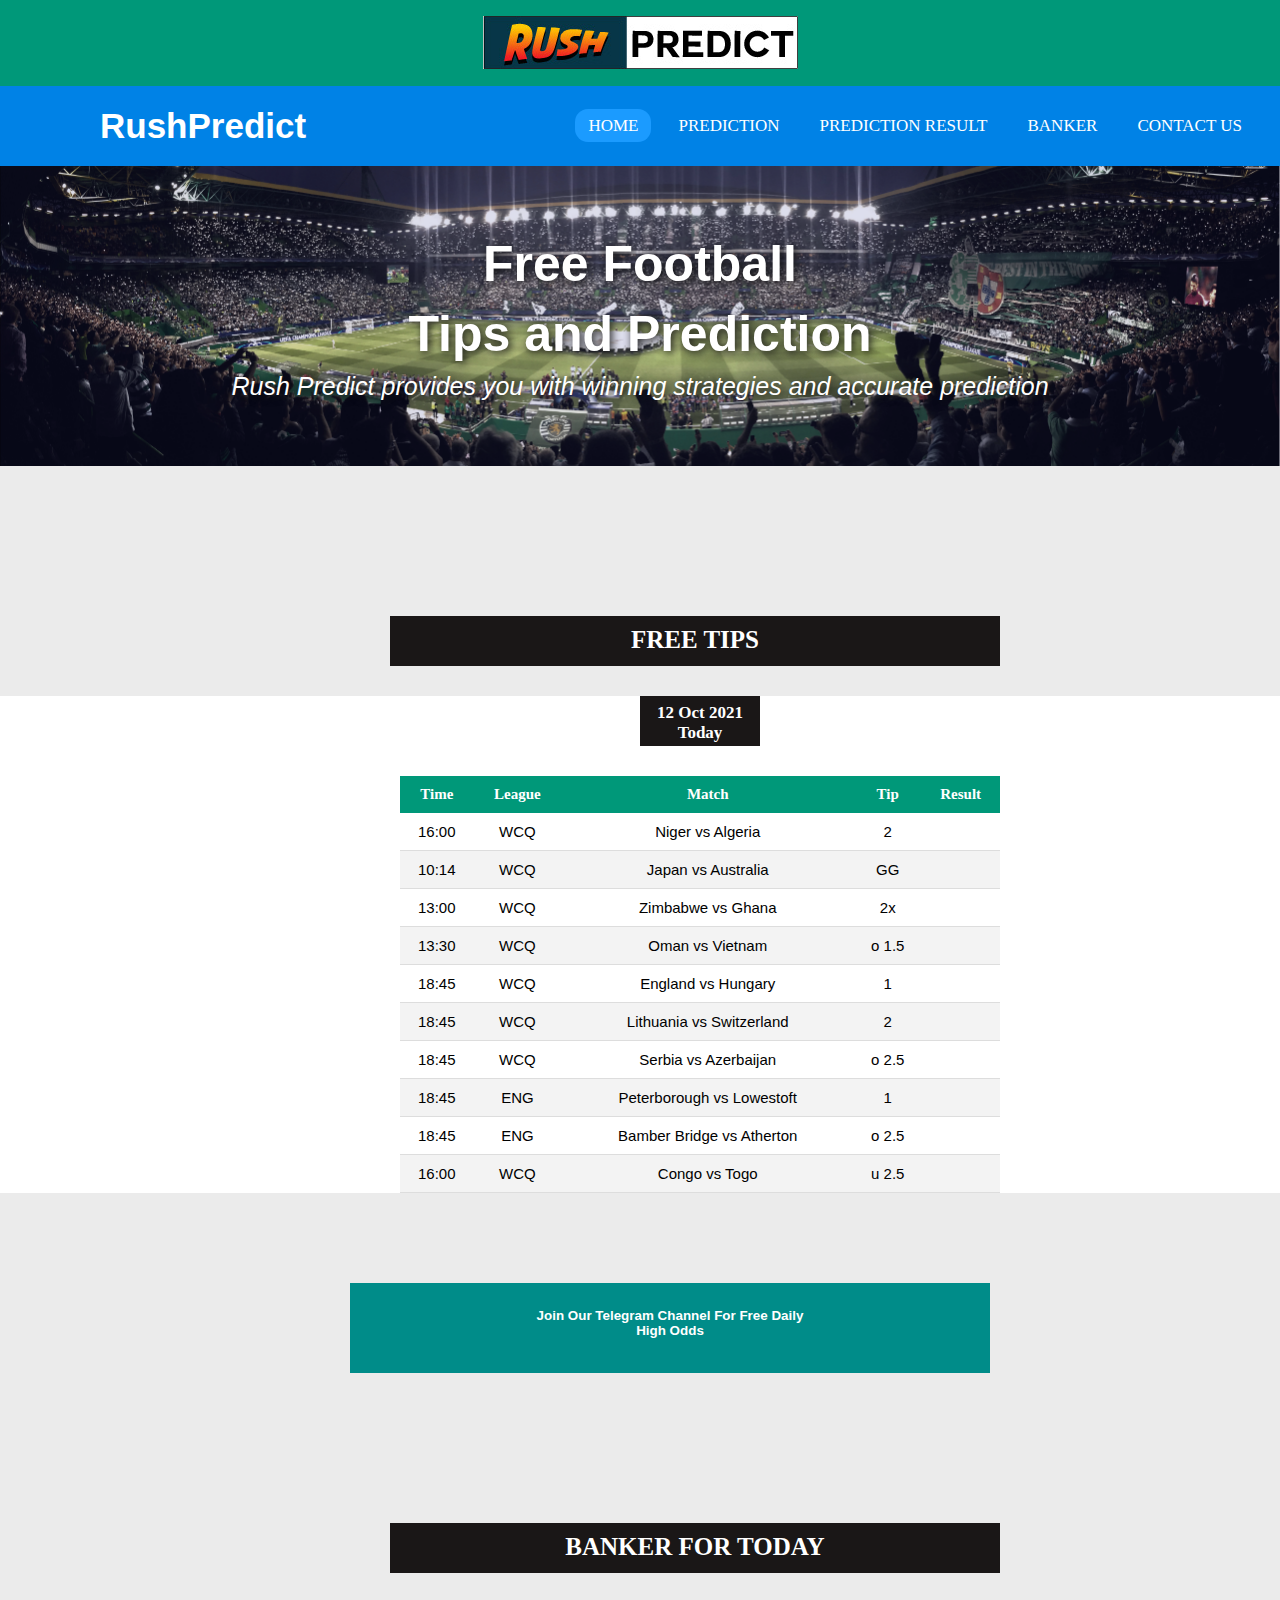
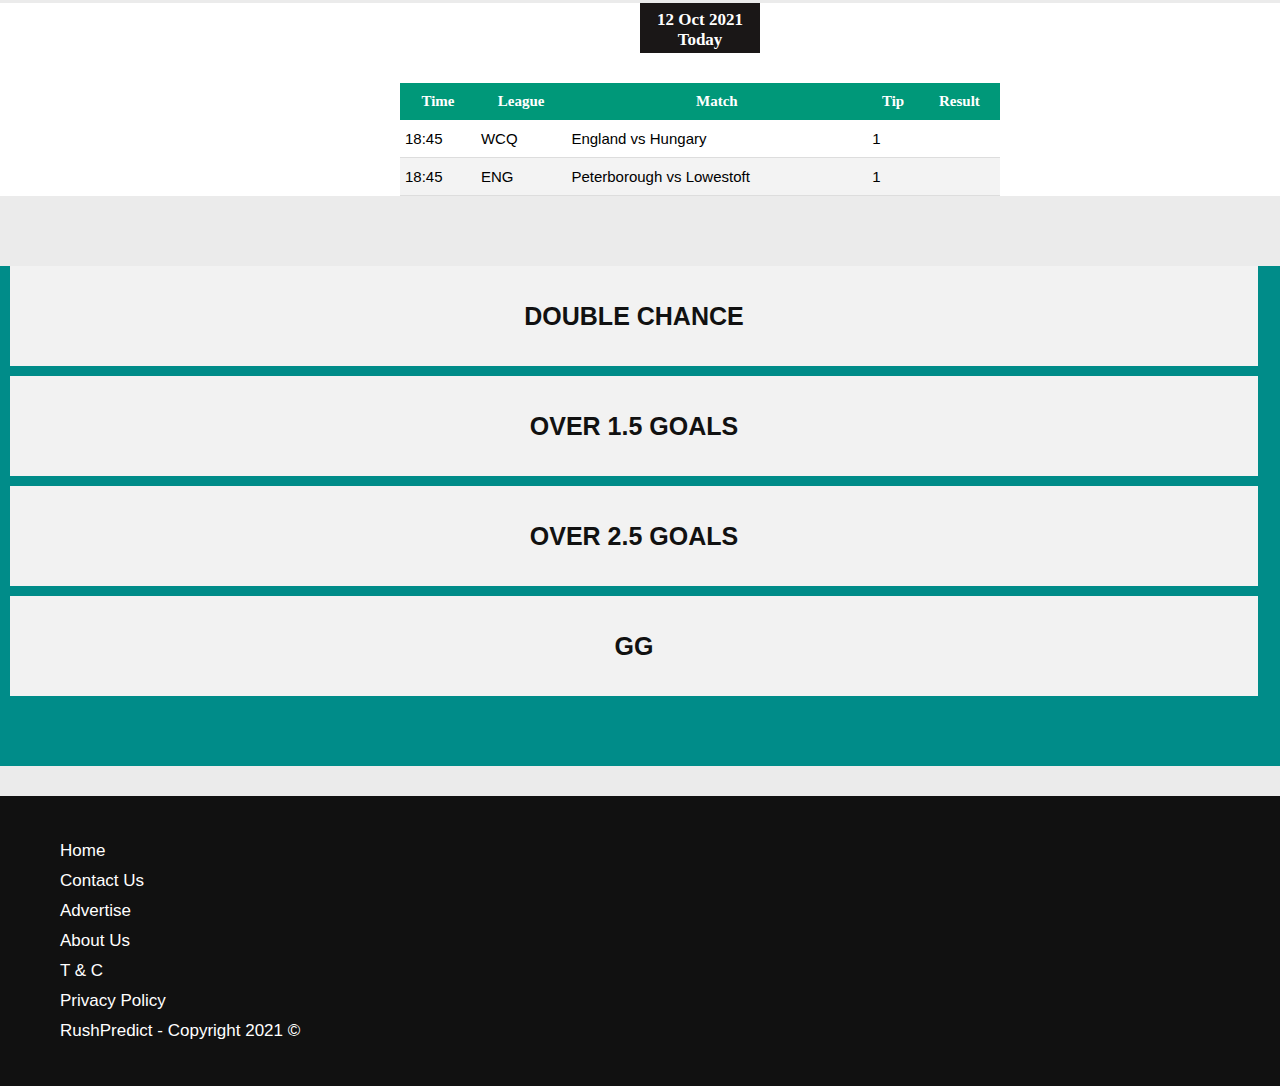
==== commit 33b88589: "added alot" ====
--- a/index.html
+++ b/index.html
@@ -3,14 +3,19 @@
 <head>
     <meta charset="UTF-8">
     <meta http-equiv="X-UA-Compatible" content="IE=edge">
-    <meta name="viewport" content="width=device-width, initial-scale=1.0">
+    <meta name="viewport" content="width=device-width, initial-scale=1.0, minimum-scale=1">
     <title>RushPredict- Football Tips and Prediction</title>
     <link rel="stylesheet" type="text/css"  href="style.css" media="screen"/>
     <meta name="description" content="Rush Predict provides free football tips and prediction,free analysis and statistics ,To ensure the best value for our users around the world">
     <link rel="icon" href="img/simple.png">
     <script data-ad-client="ca-pub-5476398748000462" async src="https://pagead2.googlesyndication.com/pagead/js/adsbygoogle.js"></script>
+    <script async src="https://pagead2.googlesyndication.com/pagead/js/adsbygoogle.js?client=ca-pub-5476398748000462"
+     crossorigin="anonymous"></script>
      <meta name="msvalidate.01" content="70B99FE2ED3F3C3D754A21F1290D57FB" />
+     <link rel="stylesheet" href="https://use.fontawesome.com/releases/v5.13.0/css/all.css">
+     
     <meta name="viewport" content="width=device-width, initial-scale=1.0">
+    
     <STYLE>A {text-decoration: none;} </STYLE>
     
     </head>
@@ -20,19 +25,28 @@
     <div id="container">
         <div id="main">
     <header>
-        <meta name="viewport" content="width=device-width, initial-scale=1.0">   
-    <a href="index.html"> <img src="img/no-rush 5.jpg" alt="Logo for Rush Predict"></a>
+          
+    <a href="index.html"> <img src="img/no-rush-5.jpg" alt="Logo for Rush Predict"></a>
         </header>
     
 <nav>
-    <a href="">HOME</a>
-    <a href="">PREDICTION</a>
-    <a href="">TODAY</a>
-    <a href="">PREDICTION RESULT</a>
-    <a href="">BANKER</a>
+    <input type="checkbox" id="check">
+    <label for="check" class="checkbtn">
+        <i class="fas fa-bars"></i>
+    </label>
+    <label class="logo">RushPredict</label>
+    
+    <ul class="open">
+       <li><a class="active" href="index.html">HOME</a></li>
+       <li><a href="index.html">PREDICTION</a></li>
+       <li><a href="result.html">PREDICTION RESULT</a></li>
+       <li><a href="banker.html">BANKER</a></li>
+       <li><a href="contact.html">CONTACT US</a></li>
+
+    </ul>
 </nav>
      <main>
-        <meta name="viewport" content="width=device-width, initial-scale=1.0">
+       
     <section class="index-banner">
     <div class="vertical-center">
      <h2>Free Football <br>Tips and Prediction</h2>
@@ -43,7 +57,7 @@
     <h3 >FREE TIPS</h3>
     </div>
     <div class="Tab">
-    <div class="DATE"> <h4>27 Sep 2021<br> Today</h4></div>
+    <div class="DATE"> <h4>12 Oct 2021<br> Today</h4></div>
      
      <table class="content-table">
      <thead>
@@ -56,74 +70,74 @@
       </tr>
       </thead>
       <tbody>
-       <tr>
-       <td>18:14</td>
-       <td>BEL</td>
-       <td>Club Brugge vs Oostende </td>
-       <td> 1 </td>
+       <tr> 
+       <td>16:00 </td>
+       <td> WCQ   </td>
+       <td> Niger  vs  Algeria </td>
+       <td> 2 </td>
        <td></td>
       </tr>
       <tr>
-        <td>18:14</td>
-        <td>BEL</td>
-        <td>Club Brugge vs Oostende </td>
+        <td>10:14 </td>
+        <td>WCQ </td>
+        <td>Japan  vs Australia </td>
+        <td> GG</td>
+        <td></td>
+       </tr>
+       <tr>
+        <td> 13:00  </td>
+        <td> WCQ  </td>
+        <td>Zimbabwe vs Ghana </td>
+        <td> 2x </td>
+        <td></td>
+       </tr>
+       <tr>
+        <td>   13:30   </td>
+        <td>   WCQ  </td>
+        <td>Oman  vs Vietnam</td>
+        <td> o 1.5</td>
+        <td></td>
+       </tr>
+       <tr>
+        <td>  18:45   </td>
+        <td>  WCQ </td>
+        <td>England vs Hungary </td>
         <td> 1 </td>
         <td></td>
        </tr>
        <tr>
-        <td>18:14</td>
-        <td>BEL</td>
-        <td>Club Brugge vs Oostende </td>
+        <td> 18:45   </td>
+        <td> WCQ </td>
+        <td> Lithuania vs Switzerland </td>
+        <td>  2 </td>
+        <td></td>
+       </tr>
+       <tr>
+        <td> 18:45  </td>
+        <td> WCQ </td>
+        <td> Serbia vs Azerbaijan  </td>
+        <td> o 2.5 </td>
+        <td></td>
+       </tr>
+       <tr>
+        <td>18:45</td>
+        <td>ENG </td>
+        <td> Peterborough  vs Lowestoft</td>
         <td> 1 </td>
         <td></td>
        </tr>
        <tr>
-        <td>18:14</td>
-        <td>BEL</td>
-        <td>Club Brugge vs Oostende </td>
-        <td> 1 </td>
-        <td></td>
-       </tr>
-       <tr>
-        <td>18:14</td>
-        <td>BEL</td>
-        <td>Club Brugge vs Oostende </td>
-        <td> 1 </td>
-        <td></td>
-       </tr>
-       <tr>
-        <td>18:14</td>
-        <td>BEL</td>
-        <td>Club Brugge vs Oostende </td>
-        <td> 1 </td>
-        <td></td>
-       </tr>
-       <tr>
-        <td>18:14</td>
-        <td>BEL</td>
-        <td>Club Brugge vs Oostende </td>
-        <td> 1 </td>
-        <td></td>
-       </tr>
-       <tr>
-        <td>18:14</td>
-        <td>BEL</td>
-        <td>Club Brugge vs Oostende </td>
-        <td> 1 </td>
-        <td></td>
-       </tr>
-       <tr>
-        <td>18:14</td>
-        <td>BEL</td>
-        <td>Club Brugge vs Oostende </td>
-        <td> 1 </td>
-        <td></td>
-       </tr>
-       <tr>
-        <td>18:14</td>
-        <td>BEL</td>
-        <td>Club Brugge vs Oostende </td>
-        <td> 1 </td>
+        <td> 18:45   </td>
+        <td> ENG </td>
+        <td>  Bamber Bridge vs Atherton </td>
+        <td> o 2.5 </td>
+        <td></td>
+       </tr>
+       <tr>
+        <td> 16:00    </td>
+        <td> WCQ </td>
+        <td> Congo vs Togo </td>
+        <td> u 2.5 </td>
         <td></td>
        </tr>
       </tbody>
@@ -139,7 +153,7 @@
         <h3 >BANKER FOR TODAY</h3>
         </div>
         <div class="Tab-1">
-        <div class="DATE-1"> <h4>27 Sep 2021<br> Today</h4></div>
+        <div class="DATE-1"> <h4>12 Oct 2021<br> Today</h4></div>
          
          <table class="content-table-1">
          <thead>
@@ -153,16 +167,16 @@
           </thead>
           <tbody>
            <tr>
-           <td>18:14</td>
-           <td>BEL</td>
-           <td>Club Brugge vs Oostende </td>
-           <td> 1 </td>
+           <td> 18:45 </td>
+           <td> WCQ</td>
+           <td> England  vs Hungary  </td>
+           <td>  1 </td>
            <td></td>
           </tr>
           <tr>
-            <td>18:14</td>
-            <td>BEL</td>
-            <td>Club Brugge vs Oostende </td>
+            <td>   18:45  </td>
+            <td>  ENG</td>
+            <td>Peterborough vs Lowestoft</td>
             <td> 1 </td>
             <td></td>
            </tr>
@@ -173,19 +187,19 @@
        
        <div class="Back">
     <section class="index-links">
-        <a href="Double.html"> <div class="index-boxlink-square">
+        <a href="doublechance"> <div class="index-boxlink-square">
             <h5> Double  Chance </h5>
         </div>
     </a>
-    <a href="Over1.5.html"> <div class="index-boxlink-rectangle">
+    <a href="over_15_"> <div class="index-boxlink-rectangle">
             <h5> Over 1.5 Goals </h5>
         </div>
     </a>
-        <a href="Over2.5.html"> <div class="index-boxlink-square">
+        <a href="over_25_.html"> <div class="index-boxlink-square">
         <h5> Over 2.5 Goals </h5>
         </div>
     </a>
-        <a href="GG.html"> <div class="index-boxlink-rectangle">
+        <a href="btts_gg.html"> <div class="index-boxlink-rectangle">
             <h5> GG </h5>
         </div>
     </a>
@@ -196,12 +210,13 @@
       </div>
  <footer>
    <ul>
-    <li><a href="#">Home</a> </li>
-    <li><a href="#">Contact Us</a> </li>
-    <li><a href="#">Advertise </a> </li>
-    <li><a href="#">About Us</a> </li>
-    <li><a href="#">T & C</a> </li>
-    <li><a href="#">RushPredict - Copyright 2021 ©</a> </li>
+    <li><a href="index.html">Home</a> </li>
+    <li><a href="contact.html">Contact Us</a> </li>
+    <li><a href="advertise.html">Advertise </a> </li>
+    <li><a href="about.html">About Us</a> </li>
+    <li><a href="info.html">T & C</a> </li>
+    <li><a href="privacy.html">Privacy Policy</a> </li>
+    <li><a href="index.html">RushPredict - Copyright 2021 ©</a> </li>
   </ul> 
 </footer>
      </body>
--- a/style.css
+++ b/style.css
@@ -1,3 +1,4 @@
+@import url("https://use.fontawesome.com/releases/v5.13.0/css/all.css");
 *{
     margin: 0;
     padding: 0;
@@ -18,21 +19,90 @@
 
 
 nav {
-    background-color: rgba(0, 0, 0, 0.337);
-    text-align: center;
-    padding-top: 14px;
-    padding-bottom: 14px;
-}
-a {
+    background: #0082e6;
+    height: 80px;
+    width: 100%;
+    
+}
+label.logo {
     color: white;
-    font-family: Arial, Helvetica, sans-serif;
-}
-
-nav a {
-    text-decoration: none;
-    font-size: 15px;
-    padding-left: 15px;
-    padding-right: 15px;
+    font-family: Impact, Haettenschweiler, 'Arial Narrow Bold', sans-serif;
+    font-size: 35px;
+    line-height: 80px;
+    padding: 0 100px;
+    font-weight: bold;
+ }
+nav ul {
+    float: right;
+    margin-right: 20px;
+}
+nav ul li {
+    display: inline-block;
+    line-height: 80px;
+    margin: 0 5px;
+}
+nav ul li a {
+    color: white;
+    font-size: 17px;
+    padding: 7px 13px;
+    border-radius: 13px;
+    text-transform: uppercase;
+}
+a.active,a:hover {
+    background: #1b9bff;
+    transition: .5s;
+}
+.checkbtn {
+    font-size: 30px;
+    color: white;
+    float: right;
+    line-height: 80px;
+    margin-right: 40px;
+    cursor: pointer;
+    display: none;
+}
+#check {
+    display: none;
+}
+
+@media only screen and (max-width: 952px) {
+    label.logo {
+        font-size: 30px;
+        padding-left: 50px;
+    }
+    nav .open li a {
+        font-size: 16px;
+    }
+}
+@media only screen and (max-width: 858px) {
+    .checkbtn{
+        display: block;
+    }
+   .open {
+        position: fixed;
+        width: 100%;
+        height: 100vh;
+        background: #2c3e50;
+        
+        left: -100%;
+        text-align: center;
+        transition: all .5s;
+    }
+    nav .open li {
+        display: block;
+        margin: 50px 0;
+        line-height: 30px;
+    }
+    nav .open li a {
+       font-size: 20px;
+    }
+    a:hover,a.active{
+        
+        color: #0082e6;
+    }
+    #check:checked ~ .open{
+        left: 0;
+    }
 }
 
 .index-banner{
@@ -240,12 +310,14 @@
     height: 500px;
     margin-top: 70px;
  }
+ 
+
  @media only screen and (min-width: 1000px) {
 
     .index-banner{
         width: 100%;
         height: 300px;
-        background-image: url ('img/banner-1.png');
+        background-image: url('img/banner-1.png');
         background-repeat: no-repeat;
         background-position: center;
         background-size: cover;
@@ -260,10 +332,7 @@
         text-decoration: none;
         
     }
-    .index-boxlink-square {
-        width: calc(25% -20px) !important;
-
-    }
+ 
     .content-table {
         border-collapse: collapse;
         margin-left: 400px;
@@ -324,7 +393,7 @@
     background-color: rgb(255, 255, 255);
     width: 100%;
     text-align: center;
-    margin-left: 70px 1000px 0 px;
+    
 }
 .content-table-1 {
     border-collapse: collapse;
@@ -356,7 +425,7 @@
 }
 
 footer {
-    width: calc(100% -80px);
+    width: calc(100% - 80px);
     padding: 40px 40px;
     margin-top: 30px;
     background-color: #111;
@@ -365,8 +434,8 @@
 footer ul {
     width: fit-content;
     padding-left: 20px;
-    
-}
+}
+
 footer ul li {
     display: block;
     list-style: none;
